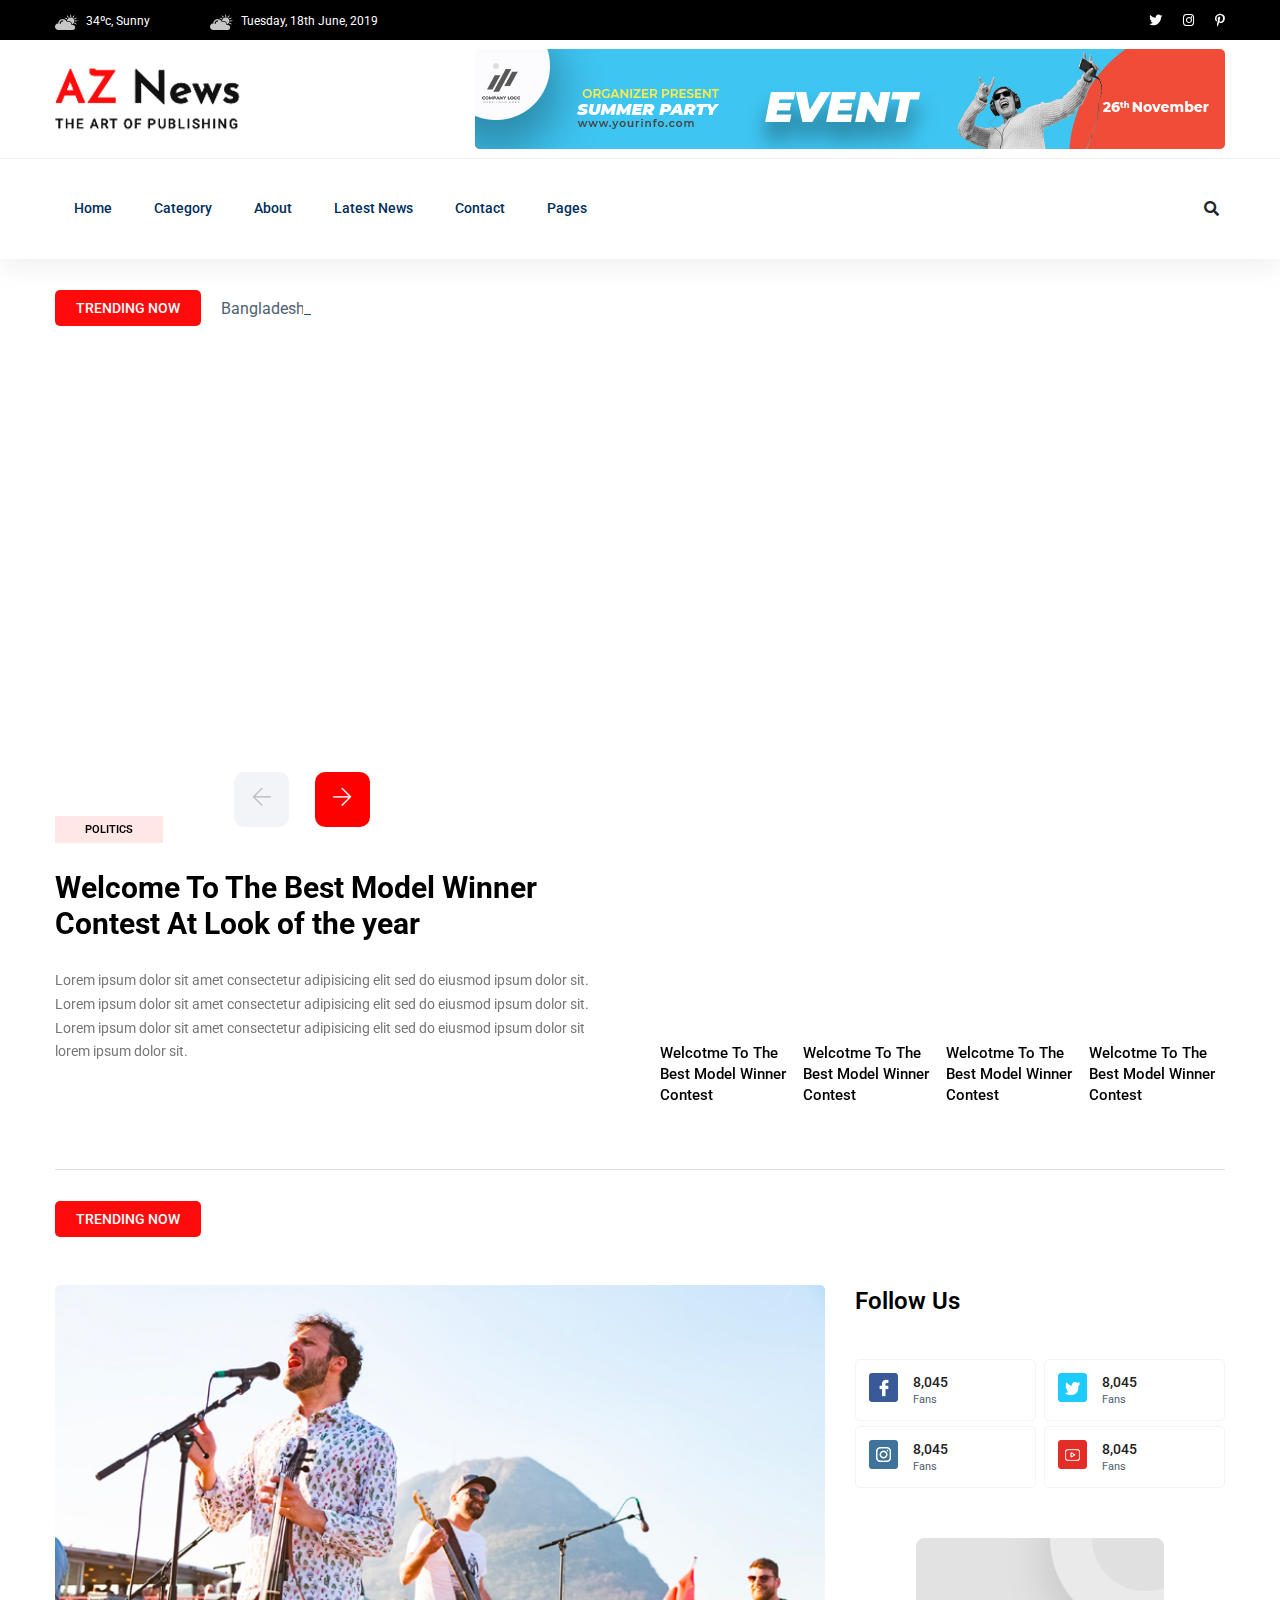
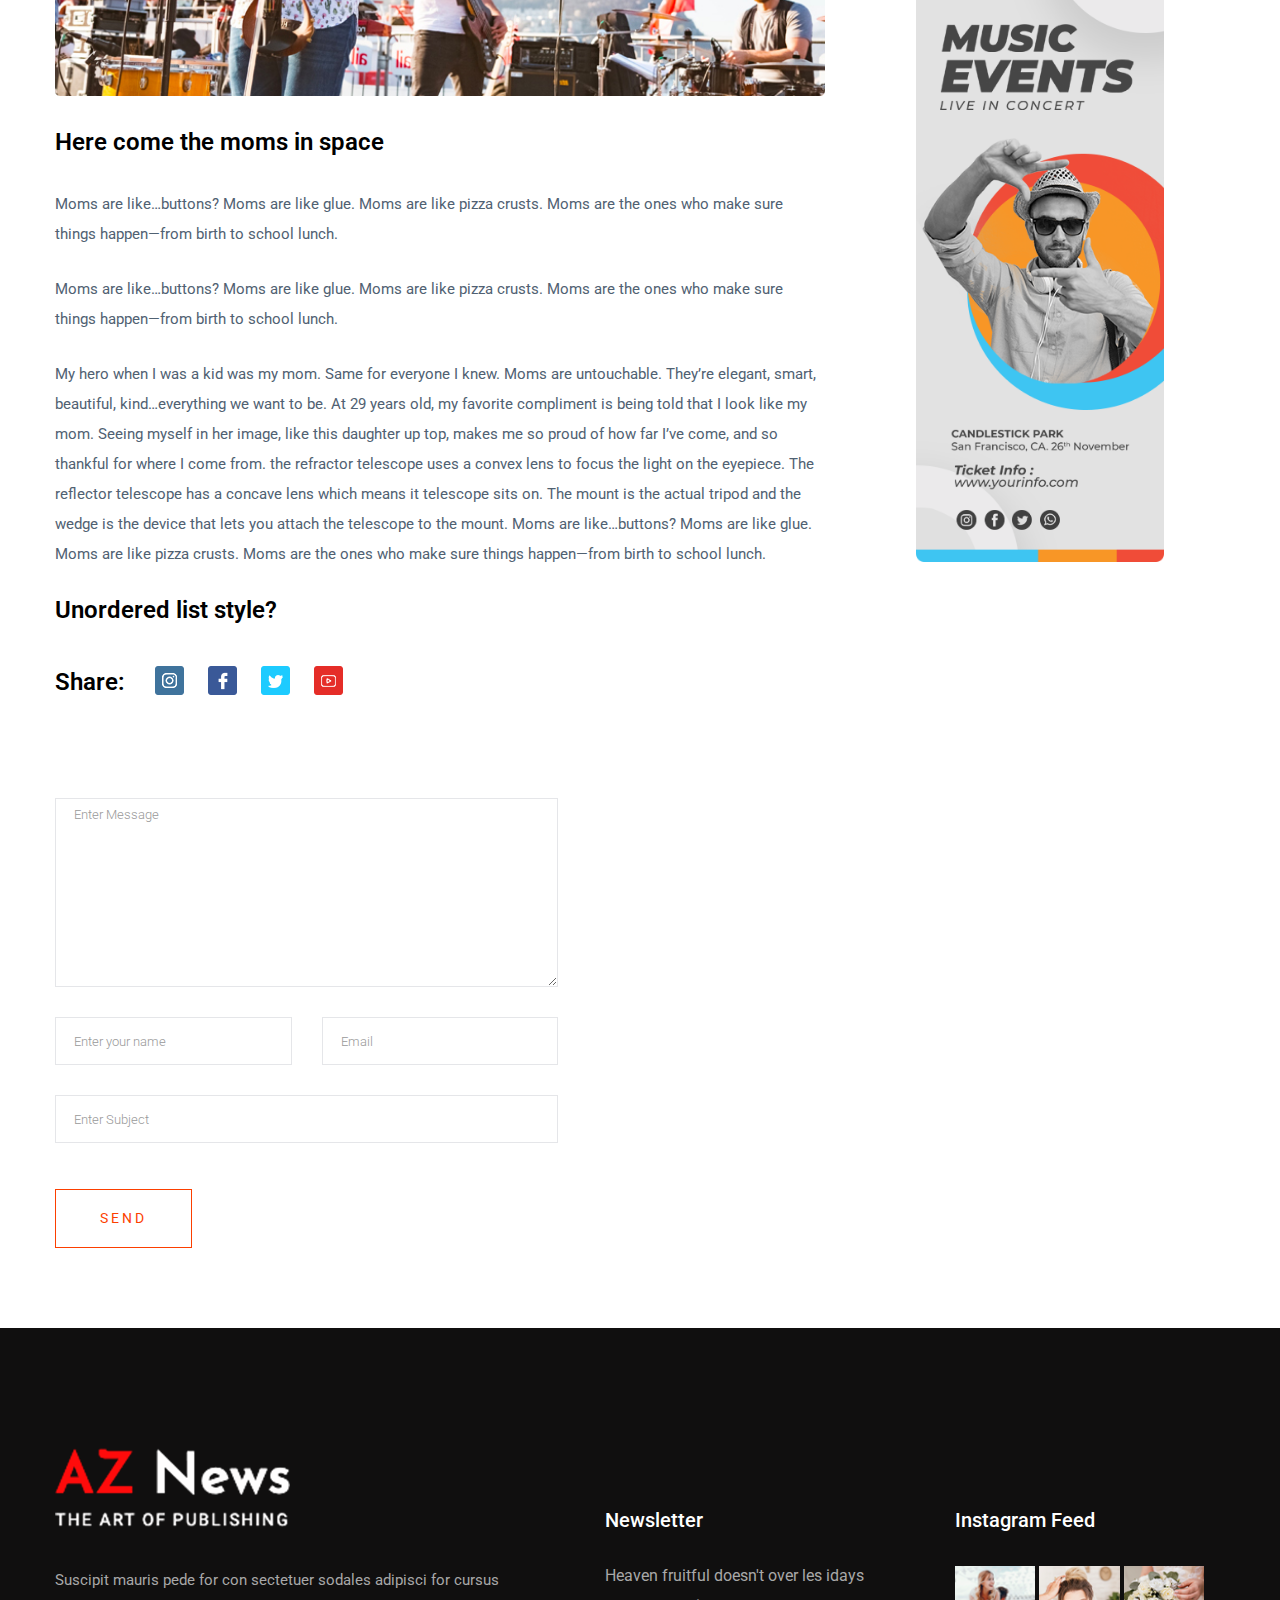
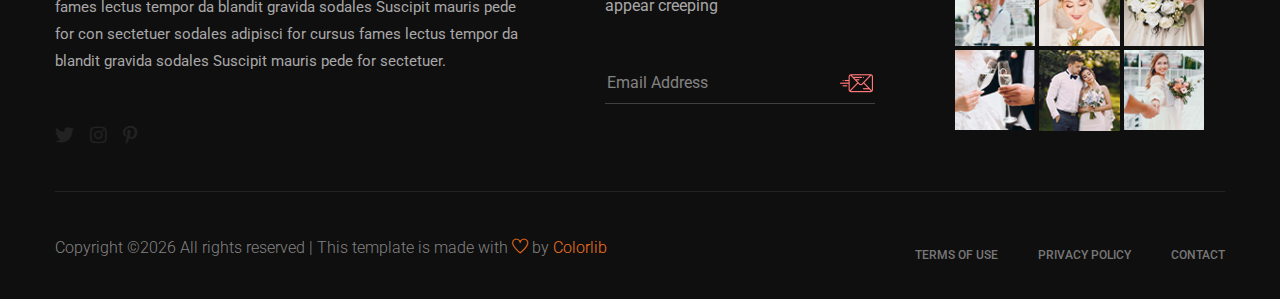
==== latest_news.html @ d1b13f65 "Commit inicial" ====
<!doctype html>
<html class="no-js" lang="zxx">
    
<!-- Mirrored from technext.github.io/aznews/latest_news.html by HTTrack Website Copier/3.x [XR&CO'2014], Sat, 14 Aug 2021 16:35:40 GMT -->
<!-- Added by HTTrack --><meta http-equiv="content-type" content="text/html;charset=utf-8" /><!-- /Added by HTTrack -->
<head>
        <meta charset="utf-8">
        <meta http-equiv="x-ua-compatible" content="ie=edge">
         <title>News HTML-5 Template </title>
        <meta name="description" content="">
        <meta name="viewport" content="width=device-width, initial-scale=1">

        <link rel="manifest" href="site.html">
		<link rel="shortcut icon" type="image/x-icon" href="assets/img/favicon.ico">

		<!-- CSS here -->
            <link rel="stylesheet" href="assets/css/bootstrap.min.css">
            <link rel="stylesheet" href="assets/css/owl.carousel.min.css">

            <link rel="stylesheet" href="assets/css/ticker-style.css">

            <link rel="stylesheet" href="assets/css/flaticon.css">

            <link rel="stylesheet" href="assets/css/slicknav.css">
            <link rel="stylesheet" href="assets/css/animate.min.css">
            <link rel="stylesheet" href="assets/css/magnific-popup.css">
            <link rel="stylesheet" href="assets/css/fontawesome-all.min.css">
            <link rel="stylesheet" href="assets/css/themify-icons.css">
            <link rel="stylesheet" href="assets/css/slick.css">
            <link rel="stylesheet" href="assets/css/nice-select.css">
            <link rel="stylesheet" href="assets/css/style.css">
            <link rel="stylesheet" href="assets/css/responsive.css">
   </head>

   <body>

    <header>
        <!-- Header Start -->
       <div class="header-area">
            <div class="main-header ">
                <div class="header-top black-bg d-none d-md-block">
                   <div class="container">
                       <div class="col-xl-12">
                            <div class="row d-flex justify-content-between align-items-center">
                                <div class="header-info-left">
                                    <ul>     
                                        <li><img src="assets/img/icon/header_icon1.png" alt="">34ºc, Sunny </li>
                                        <li><img src="assets/img/icon/header_icon1.png" alt="">Tuesday, 18th June, 2019</li>
                                    </ul>
                                </div>
                                <div class="header-info-right">
                                    <ul class="header-social">    
                                        <li><a href="#"><i class="fab fa-twitter"></i></a></li>
                                        <li><a href="#"><i class="fab fa-instagram"></i></a></li>
                                       <li> <a href="#"><i class="fab fa-pinterest-p"></i></a></li>
                                    </ul>
                                </div>
                            </div>
                       </div>
                   </div>
                </div>
                <div class="header-mid d-none d-md-block">
                   <div class="container">
                        <div class="row d-flex align-items-center">
                            <!-- Logo -->
                            <div class="col-xl-3 col-lg-3 col-md-3">
                                <div class="logo">
                                    <a href="index.html"><img src="assets/img/logo/logo.png" alt=""></a>
                                </div>
                            </div>
                            <div class="col-xl-9 col-lg-9 col-md-9">
                                <div class="header-banner f-right ">
                                    <img src="assets/img/hero/header_card.jpg" alt="">
                                </div>
                            </div>
                        </div>
                   </div>
                </div>
               <div class="header-bottom header-sticky">
                    <div class="container">
                        <div class="row align-items-center">
                            <div class="col-xl-10 col-lg-10 col-md-12 header-flex">
                                <!-- sticky -->
                                    <div class="sticky-logo">
                                        <a href="index.html"><img src="assets/img/logo/logo.png" alt=""></a>
                                    </div>
                                <!-- Main-menu -->
                                <div class="main-menu d-none d-md-block">
                                    <nav>                  
                                        <ul id="navigation">    
                                            <li><a href="index.html">Home</a></li>
                                            <li><a href="categori.html">Category</a></li>
                                            <li><a href="about.html">About</a></li>
                                            <li><a href="latest_news.html">Latest News</a></li>
                                            <li><a href="contact.html">Contact</a></li>
                                            <li><a href="#">Pages</a>
                                                <ul class="submenu">
                                                    <li><a href="elements.html">Element</a></li>
                                                    <li><a href="blog.html">Blog</a></li>
                                                    <li><a href="single-blog.html">Blog Details</a></li>
                                                    <li><a href="details.html">Categori Details</a></li>
                                                </ul>
                                            </li>
                                        </ul>
                                    </nav>
                                </div>
                            </div>             
                            <div class="col-xl-2 col-lg-2 col-md-4">
                                <div class="header-right-btn f-right d-none d-lg-block">
                                    <i class="fas fa-search special-tag"></i>
                                    <div class="search-box">
                                        <form action="#">
                                            <input type="text" placeholder="Search">
                                            
                                        </form>
                                    </div>
                                </div>
                            </div>
                            <!-- Mobile Menu -->
                            <div class="col-12">
                                <div class="mobile_menu d-block d-md-none"></div>
                            </div>
                        </div>
                    </div>
               </div>
            </div>
       </div>
        <!-- Header End -->
    </header>

    <main>
        <!-- Start Youtube -->
        <div class="youtube-area">
            <div class="container">
                <!-- Hot Aimated News Tittle-->
                <div class="row">
                    <div class="col-lg-12">
                        <div class="trending-tittle">
                            <strong>Trending now</strong>
                            <!-- <p>Rem ipsum dolor sit amet, consectetur adipisicing elit.</p> -->
                            <div class="trending-animated">
                                <ul id="js-news" class="js-hidden">
                                    <li class="news-item">Bangladesh dolor sit amet, consectetur adipisicing elit.</li>
                                    <li class="news-item">Spondon IT sit amet, consectetur.......</li>
                                    <li class="news-item">Rem ipsum dolor sit amet, consectetur adipisicing elit.</li>
                                </ul>
                            </div>
                            
                        </div>
                    </div>
                </div>
                <div class="row">
                    <div class="col-12">
                        <div class="video-items-active">
                            <div class="video-items text-center">
                                <iframe src="https://www.youtube.com/embed/CicQIuG8hBo" frameborder="0" allow="accelerometer; autoplay; encrypted-media; gyroscope; picture-in-picture" allowfullscreen></iframe>
                            </div>
                            <div class="video-items text-center">
                                <iframe  src="https://www.youtube.com/embed/rIz00N40bag" frameborder="0" allow="accelerometer; autoplay; encrypted-media; gyroscope; picture-in-picture" allowfullscreen></iframe>
                            </div>
                            <div class="video-items text-center">
                                <iframe src="https://www.youtube.com/embed/CONfhrASy44" frameborder="0" allow="accelerometer; autoplay; encrypted-media; gyroscope; picture-in-picture" allowfullscreen></iframe>
                            </div>
                            <div class="video-items text-center">
                                <iframe src="https://www.youtube.com/embed/lq6fL2ROWf8" frameborder="0" allow="accelerometer; autoplay; encrypted-media; gyroscope; picture-in-picture" allowfullscreen></iframe>
                            </div>
                            <div class="video-items text-center">
                                <iframe src="https://www.youtube.com/embed/0VxlQlacWV4" frameborder="0" allow="accelerometer; autoplay; encrypted-media; gyroscope; picture-in-picture" allowfullscreen></iframe>
                            </div>
                        </div>
                    </div>
                </div>
                <div class="video-info">
                    <div class="row">
                        <div class="col-lg-6">
                            <div class="video-caption">
                                <div class="top-caption">
                                    <span class="color1">Politics</span>
                                </div>
                                <div class="bottom-caption">
                                    <h2>Welcome To The Best Model Winner Contest At Look of the year</h2>
                                    <p>Lorem ipsum dolor sit amet consectetur adipisicing elit sed do eiusmod ipsum dolor sit. Lorem ipsum dolor sit amet consectetur adipisicing elit sed do eiusmod ipsum dolor sit. Lorem ipsum dolor sit amet consectetur adipisicing elit sed do eiusmod ipsum dolor sit lorem ipsum dolor sit.</p>
                                </div>
                            </div>
                        </div>
                        <div class="col-lg-6">
                            <div class="testmonial-nav text-center">
                                <div class="single-video">
                                    <iframe  src="https://www.youtube.com/embed/CicQIuG8hBo" frameborder="0" allow="accelerometer; autoplay; encrypted-media; gyroscope; picture-in-picture" allowfullscreen></iframe>
                                    <div class="video-intro">
                                        <h4>Welcotme To The Best Model Winner Contest</h4>
                                    </div>
                                </div>
                                <div class="single-video">
                                    <iframe  src="https://www.youtube.com/embed/rIz00N40bag" frameborder="0" allow="accelerometer; autoplay; encrypted-media; gyroscope; picture-in-picture" allowfullscreen></iframe>
                                    <div class="video-intro">
                                        <h4>Welcotme To The Best Model Winner Contest</h4>
                                    </div>
                                </div>
                                <div class="single-video">
                                    <iframe src="https://www.youtube.com/embed/CONfhrASy44" frameborder="0" allow="accelerometer; autoplay; encrypted-media; gyroscope; picture-in-picture" allowfullscreen></iframe>
                                    <div class="video-intro">
                                        <h4>Welcotme To The Best Model Winner Contest</h4>
                                    </div>
                                </div>
                                <div class="single-video">
                                    <iframe src="https://www.youtube.com/embed/lq6fL2ROWf8" frameborder="0" allow="accelerometer; autoplay; encrypted-media; gyroscope; picture-in-picture" allowfullscreen></iframe>
                                    <div class="video-intro">
                                        <h4>Welcotme To The Best Model Winner Contest</h4>
                                    </div>
                                </div>
                                <div class="single-video">
                                    <iframe src="https://www.youtube.com/embed/0VxlQlacWV4" frameborder="0" allow="accelerometer; autoplay; encrypted-media; gyroscope; picture-in-picture" allowfullscreen></iframe>
                                    <div class="video-intro">
                                        <h4>Welcotme To The Best Model Winner Contest</h4>
                                    </div>
                                </div>
                            </div>
                        </div>
                    </div>
                </div>
            </div>
        </div> 
         <!-- End Start youtube -->
        <!-- About US Start -->
        <div class="about-area">
            <div class="container">
                    <!-- Hot Aimated News Tittle-->
                    <div class="row">
                        <div class="col-lg-12">
                            <div class="trending-tittle">
                                <strong>Trending now</strong>
                                <!-- <p>Rem ipsum dolor sit amet, consectetur adipisicing elit.</p> -->
                                <div class="trending-animated">
                                    <ul id="js-news" class="js-hidden">
                                        <li class="news-item">Bangladesh dolor sit amet, consectetur adipisicing elit.</li>
                                        <li class="news-item">Spondon IT sit amet, consectetur.......</li>
                                        <li class="news-item">Rem ipsum dolor sit amet, consectetur adipisicing elit.</li>
                                    </ul>
                                </div>
                                
                            </div>
                        </div>
                    </div>
                   <div class="row">
                        <div class="col-lg-8">
                            <!-- Trending Tittle -->
                            <div class="about-right mb-90">
                                <div class="about-img">
                                    <img src="assets/img/trending/trending_top.jpg" alt="">
                                </div>
                                <div class="section-tittle mb-30 pt-30">
                                    <h3>Here come the moms in space</h3>
                                </div>
                                <div class="about-prea">
                                    <p class="about-pera1 mb-25">Moms are like…buttons? Moms are like glue. Moms are like pizza crusts. Moms are the ones who make sure things happen—from birth to school lunch.</p>
                                    <p class="about-pera1 mb-25">Moms are like…buttons? Moms are like glue. Moms are like pizza crusts. Moms are the ones who make sure things happen—from birth to school lunch.</p>
                                    <p class="about-pera1 mb-25">
                                        My hero when I was a kid was my mom. Same for everyone I knew. Moms are untouchable. They’re elegant, smart, beautiful, kind…everything we want to be. At 29 years old, my favorite compliment is being told that I look like my mom. Seeing myself in her image, like this daughter up top, makes me so proud of how far I’ve come, and so thankful for where I come from.
                                        the refractor telescope uses a convex lens to focus the light on the eyepiece.
                                        The reflector telescope has a concave lens which means it telescope sits on. The mount is the actual tripod and the wedge is the device that lets you attach the telescope to the mount.
                                        Moms are like…buttons? Moms are like glue. Moms are like pizza crusts. Moms are the ones who make sure things happen—from birth to school lunch.</p>
                                </div> 
                                <div class="section-tittle">
                                    <h3>Unordered list style?</h3>
                                </div>
                                <div class="social-share pt-30">
                                    <div class="section-tittle">
                                        <h3 class="mr-20">Share:</h3>
                                        <ul>
                                            <li><a href="#"><img src="assets/img/news/icon-ins.png" alt=""></a></li>
                                            <li><a href="#"><img src="assets/img/news/icon-fb.png" alt=""></a></li>
                                            <li><a href="#"><img src="assets/img/news/icon-tw.png" alt=""></a></li>
                                            <li><a href="#"><img src="assets/img/news/icon-yo.png" alt=""></a></li>
                                        </ul>
                                    </div>
                                </div>
                            </div>
                            <!-- From -->
                            <div class="row">
                                <div class="col-lg-8">
                                    <form class="form-contact contact_form mb-80" action="https://technext.github.io/aznews/contact_process.php" method="post" id="contactForm" novalidate="novalidate">
                                        <div class="row">
                                            <div class="col-12">
                                                <div class="form-group">
                                                    <textarea class="form-control w-100 error" name="message" id="message" cols="30" rows="9" onfocus="this.placeholder = ''" onblur="this.placeholder = 'Enter Message'" placeholder="Enter Message"></textarea>
                                                </div>
                                            </div>
                                            <div class="col-sm-6">
                                                <div class="form-group">
                                                    <input class="form-control error" name="name" id="name" type="text" onfocus="this.placeholder = ''" onblur="this.placeholder = 'Enter your name'" placeholder="Enter your name">
                                                </div>
                                            </div>
                                            <div class="col-sm-6">
                                                <div class="form-group">
                                                    <input class="form-control error" name="email" id="email" type="email" onfocus="this.placeholder = ''" onblur="this.placeholder = 'Enter email address'" placeholder="Email">
                                                </div>
                                            </div>
                                            <div class="col-12">
                                                <div class="form-group">
                                                    <input class="form-control error" name="subject" id="subject" type="text" onfocus="this.placeholder = ''" onblur="this.placeholder = 'Enter Subject'" placeholder="Enter Subject">
                                                </div>
                                            </div>
                                        </div>
                                        <div class="form-group mt-3">
                                            <button type="submit" class="button button-contactForm boxed-btn">Send</button>
                                        </div>
                                    </form>
                                </div>
                            </div>
                        </div>
                        <div class="col-lg-4">
                            <!-- Section Tittle -->
                            <div class="section-tittle mb-40">
                                <h3>Follow Us</h3>
                            </div>
                            <!-- Flow Socail -->
                            <div class="single-follow mb-45">
                                <div class="single-box">
                                    <div class="follow-us d-flex align-items-center">
                                        <div class="follow-social">
                                            <a href="#"><img src="assets/img/news/icon-fb.png" alt=""></a>
                                        </div>
                                        <div class="follow-count">  
                                            <span>8,045</span>
                                            <p>Fans</p>
                                        </div>
                                    </div> 
                                    <div class="follow-us d-flex align-items-center">
                                        <div class="follow-social">
                                            <a href="#"><img src="assets/img/news/icon-tw.png" alt=""></a>
                                        </div>
                                        <div class="follow-count">
                                            <span>8,045</span>
                                            <p>Fans</p>
                                        </div>
                                    </div>
                                        <div class="follow-us d-flex align-items-center">
                                        <div class="follow-social">
                                            <a href="#"><img src="assets/img/news/icon-ins.png" alt=""></a>
                                        </div>
                                        <div class="follow-count">
                                            <span>8,045</span>
                                            <p>Fans</p>
                                        </div>
                                    </div>
                                    <div class="follow-us d-flex align-items-center">
                                        <div class="follow-social">
                                            <a href="#"><img src="assets/img/news/icon-yo.png" alt=""></a>
                                        </div>
                                        <div class="follow-count">
                                            <span>8,045</span>
                                            <p>Fans</p>
                                        </div>
                                    </div>
                                </div>
                            </div>
                            <!-- New Poster -->
                            <div class="news-poster d-none d-lg-block">
                                <img src="assets/img/news/news_card.jpg" alt="">
                            </div>
                        </div>
                   </div>
            </div>
        </div>
        <!-- About US End -->
    </main>
    
   <footer>
       <!-- Footer Start-->
       <div class="footer-area footer-padding fix">
            <div class="container">
                <div class="row d-flex justify-content-between">
                    <div class="col-xl-5 col-lg-5 col-md-7 col-sm-12">
                        <div class="single-footer-caption">
                            <div class="single-footer-caption">
                                <!-- logo -->
                                <div class="footer-logo">
                                    <a href="index.html"><img src="assets/img/logo/logo2_footer.png" alt=""></a>
                                </div>
                                <div class="footer-tittle">
                                    <div class="footer-pera">
                                        <p>Suscipit mauris pede for con sectetuer sodales adipisci for cursus fames lectus tempor da blandit gravida sodales  Suscipit mauris pede for con sectetuer sodales adipisci for cursus fames lectus tempor da blandit gravida sodales  Suscipit mauris pede for sectetuer.</p>
                                    </div>
                                </div>
                                <!-- social -->
                                <div class="footer-social">
                                    <a href="#"><i class="fab fa-twitter"></i></a>
                                    <a href="#"><i class="fab fa-instagram"></i></a>
                                    <a href="#"><i class="fab fa-pinterest-p"></i></a>
                                </div>
                            </div>
                        </div>
                    </div>
                    <div class="col-xl-3 col-lg-3 col-md-4  col-sm-6">
                        <div class="single-footer-caption mt-60">
                            <div class="footer-tittle">
                                <h4>Newsletter</h4>
                                <p>Heaven fruitful doesn't over les idays appear creeping</p>
                                <!-- Form -->
                                <div class="footer-form" >
                                    <div id="mc_embed_signup">
                                        <form target="_blank" action="https://spondonit.us12.list-manage.com/subscribe/post?u=1462626880ade1ac87bd9c93a&amp;id=92a4423d01"
                                        method="get" class="subscribe_form relative mail_part">
                                            <input type="email" name="email" id="newsletter-form-email" placeholder="Email Address"
                                            class="placeholder hide-on-focus" onfocus="this.placeholder = ''"
                                            onblur="this.placeholder = ' Email Address '">
                                            <div class="form-icon">
                                            <button type="submit" name="submit" id="newsletter-submit"
                                            class="email_icon newsletter-submit button-contactForm"><img src="assets/img/logo/form-iocn.png" alt=""></button>
                                            </div>
                                            <div class="mt-10 info"></div>
                                        </form>
                                    </div>
                                </div>
                            </div>
                        </div>
                    </div>
                    <div class="col-xl-3 col-lg-3 col-md-5 col-sm-6">
                        <div class="single-footer-caption mb-50 mt-60">
                            <div class="footer-tittle">
                                <h4>Instagram Feed</h4>
                            </div>
                            <div class="instagram-gellay">
                                <ul class="insta-feed">
                                    <li><a href="#"><img src="assets/img/post/instra1.jpg" alt=""></a></li>
                                    <li><a href="#"><img src="assets/img/post/instra2.jpg" alt=""></a></li>
                                    <li><a href="#"><img src="assets/img/post/instra3.jpg" alt=""></a></li>
                                    <li><a href="#"><img src="assets/img/post/instra4.jpg" alt=""></a></li>
                                    <li><a href="#"><img src="assets/img/post/instra5.jpg" alt=""></a></li>
                                    <li><a href="#"><img src="assets/img/post/instra6.jpg" alt=""></a></li>
                                </ul>
                            </div>
                        </div>
                    </div>
                </div>
            </div>
        </div>
       <!-- footer-bottom aera -->
       <div class="footer-bottom-area">
           <div class="container">
               <div class="footer-border">
                    <div class="row d-flex align-items-center justify-content-between">
                        <div class="col-lg-6">
                            <div class="footer-copy-right">
                                <p><!-- Link back to Colorlib can't be removed. Template is licensed under CC BY 3.0. -->
  Copyright &copy;<script>document.write(new Date().getFullYear());</script> All rights reserved | This template is made with <i class="ti-heart" aria-hidden="true"></i> by <a href="https://colorlib.com/" target="_blank">Colorlib</a>
  <!-- Link back to Colorlib can't be removed. Template is licensed under CC BY 3.0. --></p>
                            </div>
                        </div>
                        <div class="col-lg-6">
                            <div class="footer-menu f-right">
                                <ul>                             
                                    <li><a href="#">Terms of use</a></li>
                                    <li><a href="#">Privacy Policy</a></li>
                                    <li><a href="#">Contact</a></li>
                                </ul>
                            </div>
                        </div>
                    </div>
               </div>
           </div>
       </div>
       <!-- Footer End-->
   </footer>
   
	<!-- JS here -->
	
		<!-- All JS Custom Plugins Link Here here -->
        <script src="assets/js/vendor/modernizr-3.5.0.min.js"></script>
		<!-- Jquery, Popper, Bootstrap -->
		<script src="assets/js/vendor/jquery-1.12.4.min.js"></script>
        <script src="assets/js/popper.min.js"></script>
        <script src="assets/js/bootstrap.min.js"></script>
	    <!-- Jquery Mobile Menu -->
        <script src="assets/js/jquery.slicknav.min.js"></script>

		<!-- Jquery Slick , Owl-Carousel Plugins -->
        <script src="assets/js/owl.carousel.min.js"></script>
        <script src="assets/js/slick.min.js"></script>
        <!-- Date Picker -->
        <script src="assets/js/gijgo.min.js"></script>
		<!-- One Page, Animated-HeadLin -->
        <script src="assets/js/wow.min.js"></script>
		<script src="assets/js/animated.headline.js"></script>
        <script src="assets/js/jquery.magnific-popup.js"></script>

        <!-- Breaking New Pluging -->
        <script src="assets/js/jquery.ticker.js"></script>
        <script src="assets/js/site.js"></script>

		<!-- Scrollup, nice-select, sticky -->
        <script src="assets/js/jquery.scrollUp.min.js"></script>
        <script src="assets/js/jquery.nice-select.min.js"></script>
		<script src="assets/js/jquery.sticky.js"></script>
        
        <!-- contact js -->
        <script src="assets/js/contact.js"></script>
        <script src="assets/js/jquery.form.js"></script>
        <script src="assets/js/jquery.validate.min.js"></script>
        <script src="assets/js/mail-script.js"></script>
        <script src="assets/js/jquery.ajaxchimp.min.js"></script>
        
		<!-- Jquery Plugins, main Jquery -->	
        <script src="assets/js/plugins.js"></script>
        <script src="assets/js/main.js"></script>
        
    </body>

<!-- Mirrored from technext.github.io/aznews/latest_news.html by HTTrack Website Copier/3.x [XR&CO'2014], Sat, 14 Aug 2021 16:35:40 GMT -->
</html>
---- assets/css/ticker-style.css ----
/* Ticker Styling */
.ticker-wrapper.has-js {
    margin: 0;
    padding: 0;
    width: 780px;
    height: 32px;
    display: block;
    -webkit-border-radius: 15px;
    -moz-border-radius: 15px;
    border-radius: 15px;
    background-color:inherit;
    font-size: inherit;
}
.ticker {
    width: 710px;
    height: 23px;
    display: block;
    position: relative;
    overflow: hidden;
    background-color: #fff;
    @media #{$xs}{
        width: 200px;
    }
}
.ticker-title {
padding-top: 9px;
color: #990000;
font-weight: bold;
background-color: #fff;
text-transform: capitalize;
}
.ticker-content {
    margin: 0px;
    /* padding-top: 9px; */
    position: absolute;
    color: #506172;
    font-weight: normal;
    background-color: #fff;
    overflow: hidden;
    white-space: nowrap;
    font-family: "Roboto",sans-serif;
    font-size: 16px;
}
.ticker-content:focus {
 none;
}
.ticker-content a {
text-decoration: none;
color: #1F527B;
}
.ticker-content a:hover {
text-decoration: underline;
color: #0D3059;
}
.ticker-swipe {
padding-top: 9px;
position: absolute;
top: 0px;
background-color: #fff;
display: block;
width: 800px;
height: 23px;
}
.ticker-swipe span {
margin-left: 1px;
background-color: #fff;
border-bottom: 1px solid #1F527B;
height: 12px;
width: 7px;
display: block;
}
.ticker-controls {
padding: 8px 0px 0px 0px;
list-style-type: none;
float: left;
}
.ticker-controls li {
padding: 0px;
margin-left: 5px;
float: left;
cursor: pointer;
height: 16px;
width: 16px;
display: block;
}

.ticker-controls li.jnt-play-pause {
background-image: url('../images/controls.html');
background-position: 32px 16px;
}
.ticker-controls li.jnt-play-pause.over {
background-position: 32px 32px;
}
.ticker-controls li.jnt-play-pause.down {
background-position: 32px 0px;
}
.ticker-controls li.jnt-play-pause.paused {
background-image: url('../images/controls.html');
background-position: 48px 16px;
}
.ticker-controls li.jnt-play-pause.paused.over {
background-position: 48px 32px;
}
.ticker-controls li.jnt-play-pause.paused.down {
background-position: 48px 0px;
}
.ticker-controls li.jnt-prev {
background-image: url('../images/controls.html');
background-position: 0px 16px;
}
.ticker-controls li.jnt-prev.over {
background-position: 0px 32px;
}
.ticker-controls li.jnt-prev.down {
background-position: 0px 0px;
}
.ticker-controls li.jnt-next {
background-image: url('../images/controls.html');
background-position: 16px 16px;
}
.ticker-controls li.jnt-next.over {
background-position: 16px 32px;
}
.ticker-controls li.jnt-next.down {
background-position: 16px 0px;
}
.js-hidden {
display: none;
}
.no-js-news {
padding: 10px 0px 0px 45px;
color: #fff;
}
.left .ticker-swipe {
/*left: 80px;*/
}
.left .ticker-controls, .left .ticker-content, .left .ticker-title, .left .ticker {
float: left;
}
.left .ticker-controls {
padding-left: 6px;
}
.right .ticker-swipe {
/*right: 80px;*/
}
.right .ticker-controls, .right .ticker-content, .right .ticker-title, .right .ticker {
float: right;
}
.right .ticker-controls {
padding-right: 6px;
}
---- assets/css/flaticon.css ----
/*
  	Flaticon icon font: Flaticon
  	Creation date: 10/02/2020 05:05
  	*/

@font-face {
  font-family: "Flaticon";
  src: url("../fonts/Flaticon.eot");
  src: url("../fonts/Flaticond41d.eot?#iefix") format("embedded-opentype"),
       url("../fonts/Flaticon.woff2") format("woff2"),
       url("../fonts/Flaticon.woff") format("woff"),
       url("../fonts/Flaticon.ttf") format("truetype"),
       url("../fonts/Flaticon.svg#Flaticon") format("svg");
  font-weight: normal;
  font-style: normal;
}

@media screen and (-webkit-min-device-pixel-ratio:0) {
  @font-face {
    font-family: "Flaticon";
    src: url("../fonts/Flaticon.svg#Flaticon") format("svg");
  }
}

[class^="flaticon-"]:before, [class*=" flaticon-"]:before,
[class^="flaticon-"]:after, [class*=" flaticon-"]:after {   
  font-family: Flaticon;
}

.flaticon-arrow:before { content: "\f100"; }
---- assets/css/themify-icons.css ----
@font-face {
	font-family: 'themify';
	src:url('../fonts/themify9f24.eot?-fvbane');


	src:url('../fonts/themifyd41d.eot?#iefix-fvbane') format('embedded-opentype'),
		url('../fonts/themify9f24.woff?-fvbane') format('woff'),
		url('../fonts/themify9f24.ttf?-fvbane') format('truetype'),
		url('../fonts/themify9f24.svg?-fvbane#themify') format('svg');
	font-weight: normal;
	font-style: normal;
}

[class^="ti-"], [class*=" ti-"] {
	font-family: 'themify';
	speak: none;
	font-style: normal;
	font-weight: normal;
	font-variant: normal;
	text-transform: none;
	line-height: 1;

	/* Better Font Rendering =========== */
	-webkit-font-smoothing: antialiased;
	-moz-osx-font-smoothing: grayscale;
}

.ti-wand:before {
	content: "\e600";
}
.ti-volume:before {
	content: "\e601";
}
.ti-user:before {
	content: "\e602";
}
.ti-unlock:before {
	content: "\e603";
}
.ti-unlink:before {
	content: "\e604";
}
.ti-trash:before {
	content: "\e605";
}
.ti-thought:before {
	content: "\e606";
}
.ti-target:before {
	content: "\e607";
}
.ti-tag:before {
	content: "\e608";
}
.ti-tablet:before {
	content: "\e609";
}
.ti-star:before {
	content: "\e60a";
}
.ti-spray:before {
	content: "\e60b";
}
.ti-signal:before {
	content: "\e60c";
}
.ti-shopping-cart:before {
	content: "\e60d";
}
.ti-shopping-cart-full:before {
	content: "\e60e";
}
.ti-settings:before {
	content: "\e60f";
}
.ti-search:before {
	content: "\e610";
}
.ti-zoom-in:before {
	content: "\e611";
}
.ti-zoom-out:before {
	content: "\e612";
}
.ti-cut:before {
	content: "\e613";
}
.ti-ruler:before {
	content: "\e614";
}
.ti-ruler-pencil:before {
	content: "\e615";
}
.ti-ruler-alt:before {
	content: "\e616";
}
.ti-bookmark:before {
	content: "\e617";
}
.ti-bookmark-alt:before {
	content: "\e618";
}
.ti-reload:before {
	content: "\e619";
}
.ti-plus:before {
	content: "\e61a";
}
.ti-pin:before {
	content: "\e61b";
}
.ti-pencil:before {
	content: "\e61c";
}
.ti-pencil-alt:before {
	content: "\e61d";
}
.ti-paint-roller:before {
	content: "\e61e";
}
.ti-paint-bucket:before {
	content: "\e61f";
}
.ti-na:before {
	content: "\e620";
}
.ti-mobile:before {
	content: "\e621";
}
.ti-minus:before {
	content: "\e622";
}
.ti-medall:before {
	content: "\e623";
}
.ti-medall-alt:before {
	content: "\e624";
}
.ti-marker:before {
	content: "\e625";
}
.ti-marker-alt:before {
	content: "\e626";
}
.ti-arrow-up:before {
	content: "\e627";
}
.ti-arrow-right:before {
	content: "\e628";
}
.ti-arrow-left:before {
	content: "\e629";
}
.ti-arrow-down:before {
	content: "\e62a";
}
.ti-lock:before {
	content: "\e62b";
}
.ti-location-arrow:before {
	content: "\e62c";
}
.ti-link:before {
	content: "\e62d";
}
.ti-layout:before {
	content: "\e62e";
}
.ti-layers:before {
	content: "\e62f";
}
.ti-layers-alt:before {
	content: "\e630";
}
.ti-key:before {
	content: "\e631";
}
.ti-import:before {
	content: "\e632";
}
.ti-image:before {
	content: "\e633";
}
.ti-heart:before {
	content: "\e634";
}
.ti-heart-broken:before {
	content: "\e635";
}
.ti-hand-stop:before {
	content: "\e636";
}
.ti-hand-open:before {
	content: "\e637";
}
.ti-hand-drag:before {
	content: "\e638";
}
.ti-folder:before {
	content: "\e639";
}
.ti-flag:before {
	content: "\e63a";
}
.ti-flag-alt:before {
	content: "\e63b";
}
.ti-flag-alt-2:before {
	content: "\e63c";
}
.ti-eye:before {
	content: "\e63d";
}
.ti-export:before {
	content: "\e63e";
}
.ti-exchange-vertical:before {
	content: "\e63f";
}
.ti-desktop:before {
	content: "\e640";
}
.ti-cup:before {
	content: "\e641";
}
.ti-crown:before {
	content: "\e642";
}
.ti-comments:before {
	content: "\e643";
}
.ti-comment:before {
	content: "\e644";
}
.ti-comment-alt:before {
	content: "\e645";
}
.ti-close:before {
	content: "\e646";
}
.ti-clip:before {
	content: "\e647";
}
.ti-angle-up:before {
	content: "\e648";
}
.ti-angle-right:before {
	content: "\e649";
}
.ti-angle-left:before {
	content: "\e64a";
}
.ti-angle-down:before {
	content: "\e64b";
}
.ti-check:before {
	content: "\e64c";
}
.ti-check-box:before {
	content: "\e64d";
}
.ti-camera:before {
	content: "\e64e";
}
.ti-announcement:before {
	content: "\e64f";
}
.ti-brush:before {
	content: "\e650";
}
.ti-briefcase:before {
	content: "\e651";
}
.ti-bolt:before {
	content: "\e652";
}
.ti-bolt-alt:before {
	content: "\e653";
}
.ti-blackboard:before {
	content: "\e654";
}
.ti-bag:before {
	content: "\e655";
}
.ti-move:before {
	content: "\e656";
}
.ti-arrows-vertical:before {
	content: "\e657";
}
.ti-arrows-horizontal:before {
	content: "\e658";
}
.ti-fullscreen:before {
	content: "\e659";
}
.ti-arrow-top-right:before {
	content: "\e65a";
}
.ti-arrow-top-left:before {
	content: "\e65b";
}
.ti-arrow-circle-up:before {
	content: "\e65c";
}
.ti-arrow-circle-right:before {
	content: "\e65d";
}
.ti-arrow-circle-left:before {
	content: "\e65e";
}
.ti-arrow-circle-down:before {
	content: "\e65f";
}
.ti-angle-double-up:before {
	content: "\e660";
}
.ti-angle-double-right:before {
	content: "\e661";
}
.ti-angle-double-left:before {
	content: "\e662";
}
.ti-angle-double-down:before {
	content: "\e663";
}
.ti-zip:before {
	content: "\e664";
}
.ti-world:before {
	content: "\e665";
}
.ti-wheelchair:before {
	content: "\e666";
}
.ti-view-list:before {
	content: "\e667";
}
.ti-view-list-alt:before {
	content: "\e668";
}
.ti-view-grid:before {
	content: "\e669";
}
.ti-uppercase:before {
	content: "\e66a";
}
.ti-upload:before {
	content: "\e66b";
}
.ti-underline:before {
	content: "\e66c";
}
.ti-truck:before {
	content: "\e66d";
}
.ti-timer:before {
	content: "\e66e";
}
.ti-ticket:before {
	content: "\e66f";
}
.ti-thumb-up:before {
	content: "\e670";
}
.ti-thumb-down:before {
	content: "\e671";
}
.ti-text:before {
	content: "\e672";
}
.ti-stats-up:before {
	content: "\e673";
}
.ti-stats-down:before {
	content: "\e674";
}
.ti-split-v:before {
	content: "\e675";
}
.ti-split-h:before {
	content: "\e676";
}
.ti-smallcap:before {
	content: "\e677";
}
.ti-shine:before {
	content: "\e678";
}
.ti-shift-right:before {
	content: "\e679";
}
.ti-shift-left:before {
	content: "\e67a";
}
.ti-shield:before {
	content: "\e67b";
}
.ti-notepad:before {
	content: "\e67c";
}
.ti-server:before {
	content: "\e67d";
}
.ti-quote-right:before {
	content: "\e67e";
}
.ti-quote-left:before {
	content: "\e67f";
}
.ti-pulse:before {
	content: "\e680";
}
.ti-printer:before {
	content: "\e681";
}
.ti-power-off:before {
	content: "\e682";
}
.ti-plug:before {
	content: "\e683";
}
.ti-pie-chart:before {
	content: "\e684";
}
.ti-paragraph:before {
	content: "\e685";
}
.ti-panel:before {
	content: "\e686";
}
.ti-package:before {
	content: "\e687";
}
.ti-music:before {
	content: "\e688";
}
.ti-music-alt:before {
	content: "\e689";
}
.ti-mouse:before {
	content: "\e68a";
}
.ti-mouse-alt:before {
	content: "\e68b";
}
.ti-money:before {
	content: "\e68c";
}
.ti-microphone:before {
	content: "\e68d";
}
.ti-menu:before {
	content: "\e68e";
}
.ti-menu-alt:before {
	content: "\e68f";
}
.ti-map:before {
	content: "\e690";
}
.ti-map-alt:before {
	content: "\e691";
}
.ti-loop:before {
	content: "\e692";
}
.ti-location-pin:before {
	content: "\e693";
}
.ti-list:before {
	content: "\e694";
}
.ti-light-bulb:before {
	content: "\e695";
}
.ti-Italic:before {
	content: "\e696";
}
.ti-info:before {
	content: "\e697";
}
.ti-infinite:before {
	content: "\e698";
}
.ti-id-badge:before {
	content: "\e699";
}
.ti-hummer:before {
	content: "\e69a";
}
.ti-home:before {
	content: "\e69b";
}
.ti-help:before {
	content: "\e69c";
}
.ti-headphone:before {
	content: "\e69d";
}
.ti-harddrives:before {
	content: "\e69e";
}
.ti-harddrive:before {
	content: "\e69f";
}
.ti-gift:before {
	content: "\e6a0";
}
.ti-game:before {
	content: "\e6a1";
}
.ti-filter:before {
	content: "\e6a2";
}
.ti-files:before {
	content: "\e6a3";
}
.ti-file:before {
	content: "\e6a4";
}
.ti-eraser:before {
	content: "\e6a5";
}
.ti-envelope:before {
	content: "\e6a6";
}
.ti-download:before {
	content: "\e6a7";
}
.ti-direction:before {
	content: "\e6a8";
}
.ti-direction-alt:before {
	content: "\e6a9";
}
.ti-dashboard:before {
	content: "\e6aa";
}
.ti-control-stop:before {
	content: "\e6ab";
}
.ti-control-shuffle:before {
	content: "\e6ac";
}
.ti-control-play:before {
	content: "\e6ad";
}
.ti-control-pause:before {
	content: "\e6ae";
}
.ti-control-forward:before {
	content: "\e6af";
}
.ti-control-backward:before {
	content: "\e6b0";
}
.ti-cloud:before {
	content: "\e6b1";
}
.ti-cloud-up:before {
	content: "\e6b2";
}
.ti-cloud-down:before {
	content: "\e6b3";
}
.ti-clipboard:before {
	content: "\e6b4";
}
.ti-car:before {
	content: "\e6b5";
}
.ti-calendar:before {
	content: "\e6b6";
}
.ti-book:before {
	content: "\e6b7";
}
.ti-bell:before {
	content: "\e6b8";
}
.ti-basketball:before {
	content: "\e6b9";
}
.ti-bar-chart:before {
	content: "\e6ba";
}
.ti-bar-chart-alt:before {
	content: "\e6bb";
}
.ti-back-right:before {
	content: "\e6bc";
}
.ti-back-left:before {
	content: "\e6bd";
}
.ti-arrows-corner:before {
	content: "\e6be";
}
.ti-archive:before {
	content: "\e6bf";
}
.ti-anchor:before {
	content: "\e6c0";
}
.ti-align-right:before {
	content: "\e6c1";
}
.ti-align-left:before {
	content: "\e6c2";
}
.ti-align-justify:before {
	content: "\e6c3";
}
.ti-align-center:before {
	content: "\e6c4";
}
.ti-alert:before {
	content: "\e6c5";
}
.ti-alarm-clock:before {
	content: "\e6c6";
}
.ti-agenda:before {
	content: "\e6c7";
}
.ti-write:before {
	content: "\e6c8";
}
.ti-window:before {
	content: "\e6c9";
}
.ti-widgetized:before {
	content: "\e6ca";
}
.ti-widget:before {
	content: "\e6cb";
}
.ti-widget-alt:before {
	content: "\e6cc";
}
.ti-wallet:before {
	content: "\e6cd";
}
.ti-video-clapper:before {
	content: "\e6ce";
}
.ti-video-camera:before {
	content: "\e6cf";
}
.ti-vector:before {
	content: "\e6d0";
}
.ti-themify-logo:before {
	content: "\e6d1";
}
.ti-themify-favicon:before {
	content: "\e6d2";
}
.ti-themify-favicon-alt:before {
	content: "\e6d3";
}
.ti-support:before {
	content: "\e6d4";
}
.ti-stamp:before {
	content: "\e6d5";
}
.ti-split-v-alt:before {
	content: "\e6d6";
}
.ti-slice:before {
	content: "\e6d7";
}
.ti-shortcode:before {
	content: "\e6d8";
}
.ti-shift-right-alt:before {
	content: "\e6d9";
}
.ti-shift-left-alt:before {
	content: "\e6da";
}
.ti-ruler-alt-2:before {
	content: "\e6db";
}
.ti-receipt:before {
	content: "\e6dc";
}
.ti-pin2:before {
	content: "\e6dd";
}
.ti-pin-alt:before {
	content: "\e6de";
}
.ti-pencil-alt2:before {
	content: "\e6df";
}
.ti-palette:before {
	content: "\e6e0";
}
.ti-more:before {
	content: "\e6e1";
}
.ti-more-alt:before {
	content: "\e6e2";
}
.ti-microphone-alt:before {
	content: "\e6e3";
}
.ti-magnet:before {
	content: "\e6e4";
}
.ti-line-double:before {
	content: "\e6e5";
}
.ti-line-dotted:before {
	content: "\e6e6";
}
.ti-line-dashed:before {
	content: "\e6e7";
}
.ti-layout-width-full:before {
	content: "\e6e8";
}
.ti-layout-width-default:before {
	content: "\e6e9";
}
.ti-layout-width-default-alt:before {
	content: "\e6ea";
}
.ti-layout-tab:before {
	content: "\e6eb";
}
.ti-layout-tab-window:before {
	content: "\e6ec";
}
.ti-layout-tab-v:before {
	content: "\e6ed";
}
.ti-layout-tab-min:before {
	content: "\e6ee";
}
.ti-layout-slider:before {
	content: "\e6ef";
}
.ti-layout-slider-alt:before {
	content: "\e6f0";
}
.ti-layout-sidebar-right:before {
	content: "\e6f1";
}
.ti-layout-sidebar-none:before {
	content: "\e6f2";
}
.ti-layout-sidebar-left:before {
	content: "\e6f3";
}
.ti-layout-placeholder:before {
	content: "\e6f4";
}
.ti-layout-menu:before {
	content: "\e6f5";
}
.ti-layout-menu-v:before {
	content: "\e6f6";
}
.ti-layout-menu-separated:before {
	content: "\e6f7";
}
.ti-layout-menu-full:before {
	content: "\e6f8";
}
.ti-layout-media-right-alt:before {
	content: "\e6f9";
}
.ti-layout-media-right:before {
	content: "\e6fa";
}
.ti-layout-media-overlay:before {
	content: "\e6fb";
}
.ti-layout-media-overlay-alt:before {
	content: "\e6fc";
}
.ti-layout-media-overlay-alt-2:before {
	content: "\e6fd";
}
.ti-layout-media-left-alt:before {
	content: "\e6fe";
}
.ti-layout-media-left:before {
	content: "\e6ff";
}
.ti-layout-media-center-alt:before {
	content: "\e700";
}
.ti-layout-media-center:before {
	content: "\e701";
}
.ti-layout-list-thumb:before {
	content: "\e702";
}
.ti-layout-list-thumb-alt:before {
	content: "\e703";
}
.ti-layout-list-post:before {
	content: "\e704";
}
.ti-layout-list-large-image:before {
	content: "\e705";
}
.ti-layout-line-solid:before {
	content: "\e706";
}
.ti-layout-grid4:before {
	content: "\e707";
}
.ti-layout-grid3:before {
	content: "\e708";
}
.ti-layout-grid2:before {
	content: "\e709";
}
.ti-layout-grid2-thumb:before {
	content: "\e70a";
}
.ti-layout-cta-right:before {
	content: "\e70b";
}
.ti-layout-cta-left:before {
	content: "\e70c";
}
.ti-layout-cta-center:before {
	content: "\e70d";
}
.ti-layout-cta-btn-right:before {
	content: "\e70e";
}
.ti-layout-cta-btn-left:before {
	content: "\e70f";
}
.ti-layout-column4:before {
	content: "\e710";
}
.ti-layout-column3:before {
	content: "\e711";
}
.ti-layout-column2:before {
	content: "\e712";
}
.ti-layout-accordion-separated:before {
	content: "\e713";
}
.ti-layout-accordion-merged:before {
	content: "\e714";
}
.ti-layout-accordion-list:before {
	content: "\e715";
}
.ti-ink-pen:before {
	content: "\e716";
}
.ti-info-alt:before {
	content: "\e717";
}
.ti-help-alt:before {
	content: "\e718";
}
.ti-headphone-alt:before {
	content: "\e719";
}
.ti-hand-point-up:before {
	content: "\e71a";
}
.ti-hand-point-right:before {
	content: "\e71b";
}
.ti-hand-point-left:before {
	content: "\e71c";
}
.ti-hand-point-down:before {
	content: "\e71d";
}
.ti-gallery:before {
	content: "\e71e";
}
.ti-face-smile:before {
	content: "\e71f";
}
.ti-face-sad:before {
	content: "\e720";
}
.ti-credit-card:before {
	content: "\e721";
}
.ti-control-skip-forward:before {
	content: "\e722";
}
.ti-control-skip-backward:before {
	content: "\e723";
}
.ti-control-record:before {
	content: "\e724";
}
.ti-control-eject:before {
	content: "\e725";
}
.ti-comments-smiley:before {
	content: "\e726";
}
.ti-brush-alt:before {
	content: "\e727";
}
.ti-youtube:before {
	content: "\e728";
}
.ti-vimeo:before {
	content: "\e729";
}
.ti-twitter:before {
	content: "\e72a";
}
.ti-time:before {
	content: "\e72b";
}
.ti-tumblr:before {
	content: "\e72c";
}
.ti-skype:before {
	content: "\e72d";
}
.ti-share:before {
	content: "\e72e";
}
.ti-share-alt:before {
	content: "\e72f";
}
.ti-rocket:before {
	content: "\e730";
}
.ti-pinterest:before {
	content: "\e731";
}
.ti-new-window:before {
	content: "\e732";
}
.ti-microsoft:before {
	content: "\e733";
}
.ti-list-ol:before {
	content: "\e734";
}
.ti-linkedin:before {
	content: "\e735";
}
.ti-layout-sidebar-2:before {
	content: "\e736";
}
.ti-layout-grid4-alt:before {
	content: "\e737";
}
.ti-layout-grid3-alt:before {
	content: "\e738";
}
.ti-layout-grid2-alt:before {
	content: "\e739";
}
.ti-layout-column4-alt:before {
	content: "\e73a";
}
.ti-layout-column3-alt:before {
	content: "\e73b";
}
.ti-layout-column2-alt:before {
	content: "\e73c";
}
.ti-instagram:before {
	content: "\e73d";
}
.ti-google:before {
	content: "\e73e";
}
.ti-github:before {
	content: "\e73f";
}
.ti-flickr:before {
	content: "\e740";
}
.ti-facebook:before {
	content: "\e741";
}
.ti-dropbox:before {
	content: "\e742";
}
.ti-dribbble:before {
	content: "\e743";
}
.ti-apple:before {
	content: "\e744";
}
.ti-android:before {
	content: "\e745";
}
.ti-save:before {
	content: "\e746";
}
.ti-save-alt:before {
	content: "\e747";
}
.ti-yahoo:before {
	content: "\e748";
}
.ti-wordpress:before {
	content: "\e749";
}
.ti-vimeo-alt:before {
	content: "\e74a";
}
.ti-twitter-alt:before {
	content: "\e74b";
}
.ti-tumblr-alt:before {
	content: "\e74c";
}
.ti-trello:before {
	content: "\e74d";
}
.ti-stack-overflow:before {
	content: "\e74e";
}
.ti-soundcloud:before {
	content: "\e74f";
}
.ti-sharethis:before {
	content: "\e750";
}
.ti-sharethis-alt:before {
	content: "\e751";
}
.ti-reddit:before {
	content: "\e752";
}
.ti-pinterest-alt:before {
	content: "\e753";
}
.ti-microsoft-alt:before {
	content: "\e754";
}
.ti-linux:before {
	content: "\e755";
}
.ti-jsfiddle:before {
	content: "\e756";
}
.ti-joomla:before {
	content: "\e757";
}
.ti-html5:before {
	content: "\e758";
}
.ti-flickr-alt:before {
	content: "\e759";
}
.ti-email:before {
	content: "\e75a";
}
.ti-drupal:before {
	content: "\e75b";
}
.ti-dropbox-alt:before {
	content: "\e75c";
}
.ti-css3:before {
	content: "\e75d";
}
.ti-rss:before {
	content: "\e75e";
}
.ti-rss-alt:before {
	content: "\e75f";
}
---- assets/css/nice-select.css ----
.nice-select {
  -webkit-tap-highlight-color: transparent;
  background-color: #fff;
  border-radius: 5px;
  border: solid 1px #e8e8e8;
  box-sizing: border-box;
  clear: both;
  cursor: pointer;
  display: block;
  float: left;
  font-family: inherit;
  font-size: 14px;
  font-weight: normal;
  height: 42px;
  line-height: 40px;
  outline: none;
  padding-left: 18px;
  padding-right: 30px;
  position: relative;
  text-align: left !important;
  -webkit-transition: all 0.2s ease-in-out;
  transition: all 0.2s ease-in-out;
  -webkit-user-select: none;
     -moz-user-select: none;
      -ms-user-select: none;
          user-select: none;
  white-space: nowrap;
  width: auto; }
  .nice-select:hover {
    border-color: #dbdbdb; }
  .nice-select:active, .nice-select.open, .nice-select:focus {
    border-color: #999; }
  .nice-select:after {
    border-bottom: 2px solid #999;
    border-right: 2px solid #999;
    content: '';
    display: block;
    height: 5px;
    margin-top: -4px;
    pointer-events: none;
    position: absolute;
    right: 12px;
    top: 50%;
    -webkit-transform-origin: 66% 66%;
        -ms-transform-origin: 66% 66%;
            transform-origin: 66% 66%;
    -webkit-transform: rotate(45deg);
        -ms-transform: rotate(45deg);
            transform: rotate(45deg);
    -webkit-transition: all 0.15s ease-in-out;
    transition: all 0.15s ease-in-out;
    width: 5px; }
  .nice-select.open:after {
    -webkit-transform: rotate(-135deg);
        -ms-transform: rotate(-135deg);
            transform: rotate(-135deg); }
  .nice-select.open .list {
    opacity: 1;
    pointer-events: auto;
    -webkit-transform: scale(1) translateY(0);
        -ms-transform: scale(1) translateY(0);
            transform: scale(1) translateY(0); }
  .nice-select.disabled {
    border-color: #ededed;
    color: #999;
    pointer-events: none; }
    .nice-select.disabled:after {
      border-color: #cccccc; }
  .nice-select.wide {
    width: 100%; }
    .nice-select.wide .list {
      left: 0 !important;
      right: 0 !important; }
  .nice-select.right {
    float: right; }
    .nice-select.right .list {
      left: auto;
      right: 0; }
  .nice-select.small {
    font-size: 12px;
    height: 36px;
    line-height: 34px; }
    .nice-select.small:after {
      height: 4px;
      width: 4px; }
    .nice-select.small .option {
      line-height: 34px;
      min-height: 34px; }
  .nice-select .list {
    background-color: #fff;
    border-radius: 5px;
    box-shadow: 0 0 0 1px rgba(68, 68, 68, 0.11);
    box-sizing: border-box;
    margin-top: 4px;
    opacity: 0;
    overflow: hidden;
    padding: 0;
    pointer-events: none;
    position: absolute;
    top: 100%;
    left: 0;
    -webkit-transform-origin: 50% 0;
        -ms-transform-origin: 50% 0;
            transform-origin: 50% 0;
    -webkit-transform: scale(0.75) translateY(-21px);
        -ms-transform: scale(0.75) translateY(-21px);
            transform: scale(0.75) translateY(-21px);
    -webkit-transition: all 0.2s cubic-bezier(0.5, 0, 0, 1.25), opacity 0.15s ease-out;
    transition: all 0.2s cubic-bezier(0.5, 0, 0, 1.25), opacity 0.15s ease-out;
    z-index: 9; }
    .nice-select .list:hover .option:not(:hover) {
      background-color: transparent !important; }
  .nice-select .option {
    cursor: pointer;
    font-weight: 400;
    line-height: 40px;
    list-style: none;
    min-height: 40px;
    outline: none;
    padding-left: 18px;
    padding-right: 29px;
    text-align: left;
    -webkit-transition: all 0.2s;
    transition: all 0.2s; }
    .nice-select .option:hover, .nice-select .option.focus, .nice-select .option.selected.focus {
      background-color: #f6f6f6; }
    .nice-select .option.selected {
      font-weight: bold; }
    .nice-select .option.disabled {
      background-color: transparent;
      color: #999;
      cursor: default; }

.no-csspointerevents .nice-select .list {
  display: none; }

.no-csspointerevents .nice-select.open .list {
  display: block; }
---- assets/css/style.css ----
@import url("https://fonts.googleapis.com/css?family=Inconsolata:700");@import url("https://fonts.googleapis.com/css?family=Roboto:100,300,400,500,700,900&amp;display=swap");.color1{background:#ffe7e6}.color2{background:#f4ffd5}.color3{background:#e1fcff}.color4{background:#fff9c6}.top-bg{background:#0000}.white-bg{background:#ffffff}.gray-bg{background:#f5f5f5}.gray-bg{background:#f7f7fd}.white-bg{background:#fff}.black-bg{background:#000}.theme-bg{background:#fc3f00}.brand-bg{background:#f1f4fa}.testimonial-bg{background:#f9fafc}.white-color{color:#fff}.black-color{color:#000}.theme-color{color:#fc3f00}.boxed-btn{background:#fff;color:#fc3f00 !important;display:inline-block;padding:18px 44px;font-family:"Roboto",sans-serif;font-size:14px;font-weight:400;border:0;border:1px solid #fc3f00;letter-spacing:3px;text-align:center;color:#fc3f00;text-transform:uppercase;cursor:pointer}.boxed-btn:hover{background:#fc3f00;color:#fff !important;border:1px solid #fc3f00}.boxed-btn:focus{outline:none}.boxed-btn.large-width{width:220px}[data-overlay]{position:relative;background-size:cover;background-repeat:no-repeat;background-position:center center}[data-overlay]::before{position:absolute;left:0;top:0;right:0;bottom:0;content:""}[data-opacity="1"]::before{opacity:0.1}[data-opacity="2"]::before{opacity:0.2}[data-opacity="3"]::before{opacity:0.3}[data-opacity="4"]::before{opacity:0.4}[data-opacity="5"]::before{opacity:0.5}[data-opacity="6"]::before{opacity:0.6}[data-opacity="7"]::before{opacity:0.7}[data-opacity="8"]::before{opacity:0.8}[data-opacity="9"]::before{opacity:0.9}::placeholder{color:#838383}body{font-family:"Roboto",sans-serif;font-weight:normal;font-style:normal}h1,h2,h3,h4,h5,h6{font-family:"Roboto",sans-serif;color:#000;margin-top:0px;font-style:normal;font-weight:500;text-transform:normal}p{font-family:"Roboto",sans-serif;color:#506172;font-size:16px;line-height:30px;margin-bottom:15px;font-weight:normal}.bg-img-1{background-image:url(../img/slider/slider-img-1.html)}.bg-img-2{background-image:url(../img/background-img/bg-img-2.html)}.cta-bg-1{background-image:url(../img/background-img/bg-img-3.html)}.img{max-width:100%;-webkit-transition:all .3s ease-out 0s;-moz-transition:all .3s ease-out 0s;-ms-transition:all .3s ease-out 0s;-o-transition:all .3s ease-out 0s;transition:all .3s ease-out 0s}.f-left{float:left}.f-right{float:right}.fix{overflow:hidden}.clear{clear:both}a,.button{-webkit-transition:all .3s ease-out 0s;-moz-transition:all .3s ease-out 0s;-ms-transition:all .3s ease-out 0s;-o-transition:all .3s ease-out 0s;transition:all .3s ease-out 0s}a:focus,.button:focus{text-decoration:none;outline:none}a{color:#635c5c}a:hover{color:#fff}a:focus,a:hover,.portfolio-cat a:hover,.footer -menu li a:hover{text-decoration:none}a,button{color:#fff;outline:medium none}button:focus,input:focus,input:focus,textarea,textarea:focus{outline:0}.uppercase{text-transform:uppercase}input:focus::-moz-placeholder{opacity:0;-webkit-transition:.4s;-o-transition:.4s;transition:.4s}.capitalize{text-transform:capitalize}h1 a,h2 a,h3 a,h4 a,h5 a,h6 a{color:inherit}ul{margin:0px;padding:0px}li{list-style:none}hr{border-bottom:1px solid #eceff8;border-top:0 none;margin:30px 0;padding:0}.theme-overlay{position:relative}.theme-overlay::before{background:#1696e7 none repeat scroll 0 0;content:"";height:100%;left:0;opacity:0.6;position:absolute;top:0;width:100%}.overlay{position:relative;z-index:0}.overlay::before{position:absolute;content:"";top:0;left:0;width:100%;height:100%;z-index:-1}.overlay2{position:relative;z-index:0}.overlay2::before{position:absolute;content:"";background-color:#2E2200;top:0;left:0;width:100%;height:100%;z-index:-1;opacity:0.5}.section-padding{padding-top:120px;padding-bottom:120px}.separator{border-top:1px solid #f2f2f2}.mb-90{margin-bottom:90px}@media (max-width: 767px){.mb-90{margin-bottom:30px}}@media (min-width: 768px) and (max-width: 991px){.mb-90{margin-bottom:45px}}.owl-carousel .owl-nav div{background:rgba(255,255,255,0.8) none repeat scroll 0 0;height:40px;left:20px;line-height:40px;font-size:22px;color:#646464;opacity:1;visibility:visible;position:absolute;text-align:center;top:50%;transform:translateY(-50%);transition:all 0.3s ease 0s;width:40px}.owl-carousel .owl-nav div.owl-next{left:auto;right:-30px}.owl-carousel .owl-nav div.owl-next i{position:relative;right:0;top:1px}.owl-carousel .owl-nav div.owl-prev i{position:relative;right:1px;top:0px}.owl-carousel:hover .owl-nav div{opacity:1;visibility:visible}.owl-carousel:hover .owl-nav div:hover{color:#fff;background:#ff3500}.btn{background:#ff656a;-moz-user-select:none;text-transform:uppercase;color:#fff;cursor:pointer;display:inline-block;font-size:14px;font-weight:500;letter-spacing:1px;line-height:0;margin-bottom:0;padding:27px 44px;border-radius:5px;min-width:200px;margin:10px;cursor:pointer;transition:color 0.4s linear;position:relative;z-index:1;border:0;overflow:hidden;margin:0}.btn::before{content:"";position:absolute;left:0;top:0;width:100%;height:100%;background:#e6373d;z-index:1;border-radius:5px;transition:transform 0.5s;transition-timing-function:ease;transform-origin:0 0;transition-timing-function:cubic-bezier(0.5, 1.6, 0.4, 0.7);transform:scaleX(0)}.btn:hover::before{transform:scaleX(1);color:#fff !important;z-index:-1}.header-btn{text-transform:uppercase}.btn.focus,.btn:focus{outline:0;box-shadow:none}.hero-btn{padding:30px 56px}.border-btn{background:none;-moz-user-select:none;border:2px solid #fc3f00;padding:18px 38px;margin:10px;text-transform:capitalize;color:#fc3f00;cursor:pointer;display:inline-block;font-size:14px;font-weight:500;letter-spacing:1px;margin-bottom:0;border-radius:5px;position:relative;transition:color 0.4s linear;position:relative;overflow:hidden;margin:0}.border-btn::before{border:2px solid transparent;content:"";position:absolute;left:0;top:0;width:100%;height:100%;background:#fc3f00;z-index:-1;transition:transform 0.5s;transition-timing-function:ease;transform-origin:0 0;transition-timing-function:cubic-bezier(0.5, 1.6, 0.4, 0.7);transform:scaleY(0)}.border-btn:hover::before{transform:scaleY(1);order:2px solid transparent}.border-btn.border-btn2{padding:17px 52px}.send-btn{background:#fc3f00;color:#fff;font-size:14px;width:100%;height:55px;border:none;border-radius:5px;cursor:pointer;transition:color 0.4s linear;position:relative;overflow:hidden;z-index:1}.send-btn::before{border:2px solid transparent;content:"";position:absolute;left:0;top:0;width:100%;height:100%;background:#e6373d;color:#fc3f00;z-index:-1;transition:transform 0.5s;transition-timing-function:ease;transform-origin:0 0;transition-timing-function:cubic-bezier(0.5, 1.6, 0.4, 0.7);transform:scaleX(0)}.send-btn:hover::before{transform:scaleY(1);order:2px solid transparent;color:red}.breadcrumb>.active{color:#888}#scrollUp{background:#fc3f00;height:50px;width:50px;right:31px;bottom:18px;color:#fff;font-size:20px;text-align:center;border-radius:50%;line-height:48px;border:2px solid transparent}@media (max-width: 767px){#scrollUp{right:16px}}#scrollUp:hover{color:#fff}.sticky-bar{left:0;margin:auto;position:fixed;top:0;width:100%;-webkit-box-shadow:0 10px 15px rgba(25,25,25,0.1);box-shadow:0 10px 15px rgba(25,25,25,0.1);z-index:9999;-webkit-animation:300ms ease-in-out 0s normal none 1 running fadeInDown;animation:300ms ease-in-out 0s normal none 1 running fadeInDown;-webkit-box-shadow:0 10px 15px rgba(25,25,25,0.1);background:#fff}.header-flex.sticky-flex{display:flex}.mt-5{margin-top:5px}.mt-10{margin-top:10px}.mt-15{margin-top:15px}.mt-20{margin-top:20px}.mt-25{margin-top:25px}.mt-30{margin-top:30px}.mt-35{margin-top:35px}.mt-40{margin-top:40px}.mt-45{margin-top:45px}.mt-50{margin-top:50px}.mt-55{margin-top:55px}.mt-60{margin-top:60px}.mt-65{margin-top:65px}.mt-70{margin-top:70px}.mt-75{margin-top:75px}.mt-80{margin-top:80px}.mt-85{margin-top:85px}.mt-90{margin-top:90px}.mt-95{margin-top:95px}.mt-100{margin-top:100px}.mt-105{margin-top:105px}.mt-110{margin-top:110px}.mt-115{margin-top:115px}.mt-120{margin-top:120px}.mt-125{margin-top:125px}.mt-130{margin-top:130px}.mt-135{margin-top:135px}.mt-140{margin-top:140px}.mt-145{margin-top:145px}.mt-150{margin-top:150px}.mt-155{margin-top:155px}.mt-160{margin-top:160px}.mt-165{margin-top:165px}.mt-170{margin-top:170px}.mt-175{margin-top:175px}.mt-180{margin-top:180px}.mt-185{margin-top:185px}.mt-190{margin-top:190px}.mt-195{margin-top:195px}.mt-200{margin-top:200px}.mb-5{margin-bottom:5px}.mb-10{margin-bottom:10px}.mb-15{margin-bottom:15px}.mb-20{margin-bottom:20px}.mb-25{margin-bottom:25px}.mb-30{margin-bottom:30px}.mb-35{margin-bottom:35px}.mb-40{margin-bottom:40px}.mb-45{margin-bottom:45px}.mb-50{margin-bottom:50px}.mb-55{margin-bottom:55px}.mb-60{margin-bottom:60px}.mb-65{margin-bottom:65px}.mb-70{margin-bottom:70px}.mb-75{margin-bottom:75px}.mb-80{margin-bottom:80px}.mb-85{margin-bottom:85px}.mb-90{margin-bottom:90px}.mb-95{margin-bottom:95px}.mb-100{margin-bottom:100px}.mb-105{margin-bottom:105px}.mb-110{margin-bottom:110px}.mb-115{margin-bottom:115px}.mb-120{margin-bottom:120px}.mb-125{margin-bottom:125px}.mb-130{margin-bottom:130px}.mb-135{margin-bottom:135px}.mb-140{margin-bottom:140px}.mb-145{margin-bottom:145px}.mb-150{margin-bottom:150px}.mb-155{margin-bottom:155px}.mb-160{margin-bottom:160px}.mb-165{margin-bottom:165px}.mb-170{margin-bottom:170px}.mb-175{margin-bottom:175px}.mb-180{margin-bottom:180px}.mb-185{margin-bottom:185px}.mb-190{margin-bottom:190px}.mb-195{margin-bottom:195px}.mb-200{margin-bottom:200px}.ml-5{margin-left:5px}.ml-10{margin-left:10px}.ml-15{margin-left:15px}.ml-20{margin-left:20px}.ml-25{margin-left:25px}.ml-30{margin-left:30px}.ml-35{margin-left:35px}.ml-40{margin-left:40px}.ml-45{margin-left:45px}.ml-50{margin-left:50px}.ml-55{margin-left:55px}.ml-60{margin-left:60px}.ml-65{margin-left:65px}.ml-70{margin-left:70px}.ml-75{margin-left:75px}.ml-80{margin-left:80px}.ml-85{margin-left:85px}.ml-90{margin-left:90px}.ml-95{margin-left:95px}.ml-100{margin-left:100px}.ml-105{margin-left:105px}.ml-110{margin-left:110px}.ml-115{margin-left:115px}.ml-120{margin-left:120px}.ml-125{margin-left:125px}.ml-130{margin-left:130px}.ml-135{margin-left:135px}.ml-140{margin-left:140px}.ml-145{margin-left:145px}.ml-150{margin-left:150px}.ml-155{margin-left:155px}.ml-160{margin-left:160px}.ml-165{margin-left:165px}.ml-170{margin-left:170px}.ml-175{margin-left:175px}.ml-180{margin-left:180px}.ml-185{margin-left:185px}.ml-190{margin-left:190px}.ml-195{margin-left:195px}.ml-200{margin-left:200px}.mr-5{margin-right:5px}.mr-10{margin-right:10px}.mr-15{margin-right:15px}.mr-20{margin-right:20px}.mr-25{margin-right:25px}.mr-30{margin-right:30px}.mr-35{margin-right:35px}.mr-40{margin-right:40px}.mr-45{margin-right:45px}.mr-50{margin-right:50px}.mr-55{margin-right:55px}.mr-60{margin-right:60px}.mr-65{margin-right:65px}.mr-70{margin-right:70px}.mr-75{margin-right:75px}.mr-80{margin-right:80px}.mr-85{margin-right:85px}.mr-90{margin-right:90px}.mr-95{margin-right:95px}.mr-100{margin-right:100px}.mr-105{margin-right:105px}.mr-110{margin-right:110px}.mr-115{margin-right:115px}.mr-120{margin-right:120px}.mr-125{margin-right:125px}.mr-130{margin-right:130px}.mr-135{margin-right:135px}.mr-140{margin-right:140px}.mr-145{margin-right:145px}.mr-150{margin-right:150px}.mr-155{margin-right:155px}.mr-160{margin-right:160px}.mr-165{margin-right:165px}.mr-170{margin-right:170px}.mr-175{margin-right:175px}.mr-180{margin-right:180px}.mr-185{margin-right:185px}.mr-190{margin-right:190px}.mr-195{margin-right:195px}.mr-200{margin-right:200px}.pt-5{padding-top:5px}.pt-10{padding-top:10px}.pt-15{padding-top:15px}.pt-20{padding-top:20px}.pt-25{padding-top:25px}.pt-30{padding-top:30px}.pt-35{padding-top:35px}.pt-40{padding-top:40px}.pt-45{padding-top:45px}.pt-50{padding-top:50px}.pt-55{padding-top:55px}.pt-60{padding-top:60px}.pt-65{padding-top:65px}.pt-70{padding-top:70px}.pt-75{padding-top:75px}.pt-80{padding-top:80px}.pt-85{padding-top:85px}.pt-90{padding-top:90px}.pt-95{padding-top:95px}.pt-100{padding-top:100px}.pt-105{padding-top:105px}.pt-110{padding-top:110px}.pt-115{padding-top:115px}.pt-120{padding-top:120px}.pt-125{padding-top:125px}.pt-130{padding-top:130px}.pt-135{padding-top:135px}.pt-140{padding-top:140px}.pt-145{padding-top:145px}.pt-150{padding-top:150px}.pt-155{padding-top:155px}.pt-160{padding-top:160px}.pt-165{padding-top:165px}.pt-170{padding-top:170px}.pt-175{padding-top:175px}.pt-180{padding-top:180px}.pt-185{padding-top:185px}.pt-190{padding-top:190px}.pt-195{padding-top:195px}.pt-200{padding-top:200px}.pt-260{padding-top:260px}.pb-5{padding-bottom:5px}.pb-10{padding-bottom:10px}.pb-15{padding-bottom:15px}.pb-20{padding-bottom:20px}.pb-25{padding-bottom:25px}.pb-30{padding-bottom:30px}.pb-35{padding-bottom:35px}.pb-40{padding-bottom:40px}.pb-45{padding-bottom:45px}.pb-50{padding-bottom:50px}.pb-55{padding-bottom:55px}.pb-60{padding-bottom:60px}.pb-65{padding-bottom:65px}.pb-70{padding-bottom:70px}.pb-75{padding-bottom:75px}.pb-80{padding-bottom:80px}.pb-85{padding-bottom:85px}.pb-90{padding-bottom:90px}.pb-95{padding-bottom:95px}.pb-100{padding-bottom:100px}.pb-105{padding-bottom:105px}.pb-110{padding-bottom:110px}.pb-115{padding-bottom:115px}.pb-120{padding-bottom:120px}.pb-125{padding-bottom:125px}.pb-130{padding-bottom:130px}.pb-135{padding-bottom:135px}.pb-140{padding-bottom:140px}.pb-145{padding-bottom:145px}.pb-150{padding-bottom:150px}.pb-155{padding-bottom:155px}.pb-160{padding-bottom:160px}.pb-165{padding-bottom:165px}.pb-170{padding-bottom:170px}.pb-175{padding-bottom:175px}.pb-180{padding-bottom:180px}.pb-185{padding-bottom:185px}.pb-190{padding-bottom:190px}.pb-195{padding-bottom:195px}.pb-200{padding-bottom:200px}.pl-5{padding-left:5px}.pl-10{padding-left:10px}.pl-15{padding-left:15px}.pl-20{padding-left:20px}.pl-25{padding-left:25px}.pl-30{padding-left:30px}.pl-35{padding-left:35px}.pl-40{padding-left:40px}.pl-45{padding-left:45px}.pl-50{padding-left:50px}.pl-55{padding-left:55px}.pl-60{padding-left:60px}.pl-65{padding-left:65px}.pl-70{padding-left:70px}.pl-75{padding-left:75px}.pl-80{padding-left:80px}.pl-85{padding-left:85px}.pl-90{padding-left:90px}.pl-95{padding-left:95px}.pl-100{padding-left:100px}.pl-105{padding-left:105px}.pl-110{padding-left:110px}.pl-115{padding-left:115px}.pl-120{padding-left:120px}.pl-125{padding-left:125px}.pl-130{padding-left:130px}.pl-135{padding-left:135px}.pl-140{padding-left:140px}.pl-145{padding-left:145px}.pl-150{padding-left:150px}.pl-155{padding-left:155px}.pl-160{padding-left:160px}.pl-165{padding-left:165px}.pl-170{padding-left:170px}.pl-175{padding-left:175px}.pl-180{padding-left:180px}.pl-185{padding-left:185px}.pl-190{padding-left:190px}.pl-195{padding-left:195px}.pl-200{padding-left:200px}.pr-5{padding-right:5px}.pr-10{padding-right:10px}.pr-15{padding-right:15px}.pr-20{padding-right:20px}.pr-25{padding-right:25px}.pr-30{padding-right:30px}.pr-35{padding-right:35px}.pr-40{padding-right:40px}.pr-45{padding-right:45px}.pr-50{padding-right:50px}.pr-55{padding-right:55px}.pr-60{padding-right:60px}.pr-65{padding-right:65px}.pr-70{padding-right:70px}.pr-75{padding-right:75px}.pr-80{padding-right:80px}.pr-85{padding-right:85px}.pr-90{padding-right:90px}.pr-95{padding-right:95px}.pr-100{padding-right:100px}.pr-105{padding-right:105px}.pr-110{padding-right:110px}.pr-115{padding-right:115px}.pr-120{padding-right:120px}.pr-125{padding-right:125px}.pr-130{padding-right:130px}.pr-135{padding-right:135px}.pr-140{padding-right:140px}.pr-145{padding-right:145px}.pr-150{padding-right:150px}.pr-155{padding-right:155px}.pr-160{padding-right:160px}.pr-165{padding-right:165px}.pr-170{padding-right:170px}.pr-175{padding-right:175px}.pr-180{padding-right:180px}.pr-185{padding-right:185px}.pr-190{padding-right:190px}.pr-195{padding-right:195px}.pr-200{padding-right:200px}.bounce-animate{animation-name:float-bob;animation-duration:2s;animation-iteration-count:infinite;-moz-animation-name:float-bob;-moz-animation-duration:2s;-moz-animation-iteration-count:infinite;-moz-animation-timing-function:linear;-ms-animation-name:float-bob;-ms-animation-duration:2s;-ms-animation-iteration-count:infinite;-ms-animation-timing-function:linear;-o-animation-name:float-bob;-o-animation-duration:2s;-o-animation-iteration-count:infinite;-o-animation-timing-function:linear}@-webkit-keyframes float-bob{0%{-webkit-transform:translateY(-20px);transform:translateY(-20px)}50%{-webkit-transform:translateY(-10px);transform:translateY(-10px)}100%{-webkit-transform:translateY(-20px);transform:translateY(-20px)}}.heartbeat{animation:heartbeat 1s infinite alternate}@-webkit-keyframes heartbeat{to{-webkit-transform:scale(1.03);transform:scale(1.03)}}.rotateme{-webkit-animation-name:rotateme;animation-name:rotateme;-webkit-animation-duration:30s;animation-duration:30s;-webkit-animation-iteration-count:infinite;animation-iteration-count:infinite;-webkit-animation-timing-function:linear;animation-timing-function:linear}@keyframes rotateme{from{-webkit-transform:rotate(0deg);transform:rotate(0deg)}to{-webkit-transform:rotate(360deg);transform:rotate(360deg)}}@-webkit-keyframes rotateme{from{-webkit-transform:rotate(0deg)}to{-webkit-transform:rotate(360deg)}}.preloader{background-color:#f7f7f7;width:100%;height:100%;position:fixed;top:0;left:0;right:0;bottom:0;z-index:999999;-webkit-transition:.6s;-o-transition:.6s;transition:.6s;margin:0 auto}.preloader .preloader-circle{width:100px;height:100px;position:relative;border-style:solid;border-width:3px;border-top-color:#fc3f00;border-bottom-color:transparent;border-left-color:transparent;border-right-color:transparent;z-index:10;border-radius:50%;-webkit-box-shadow:0 1px 5px 0 rgba(35,181,185,0.15);box-shadow:0 1px 5px 0 rgba(35,181,185,0.15);background-color:#ffffff;-webkit-animation:zoom 2000ms infinite ease;animation:zoom 2000ms infinite ease;-webkit-transition:.6s;-o-transition:.6s;transition:.6s}.preloader .preloader-circle2{border-top-color:#0078ff}.preloader .preloader-img{position:absolute;top:50%;z-index:200;left:0;right:0;margin:0 auto;text-align:center;display:inline-block;-webkit-transform:translateY(-50%);-ms-transform:translateY(-50%);transform:translateY(-50%);padding-top:6px;-webkit-transition:.6s;-o-transition:.6s;transition:.6s}.preloader .preloader-img img{max-width:55px}.preloader .pere-text strong{font-weight:800;color:#dca73a;text-transform:uppercase}@-webkit-keyframes zoom{0%{-webkit-transform:rotate(0deg);transform:rotate(0deg);-webkit-transition:.6s;-o-transition:.6s;transition:.6s}100%{-webkit-transform:rotate(360deg);transform:rotate(360deg);-webkit-transition:.6s;-o-transition:.6s;transition:.6s}}@keyframes zoom{0%{-webkit-transform:rotate(0deg);transform:rotate(0deg);-webkit-transition:.6s;-o-transition:.6s;transition:.6s}100%{-webkit-transform:rotate(360deg);transform:rotate(360deg);-webkit-transition:.6s;-o-transition:.6s;transition:.6s}}.section-padding2{padding-top:200px;padding-bottom:200px}@media only screen and (min-width: 1200px) and (max-width: 1600px){.section-padding2{padding-top:200px;padding-bottom:200px}}@media only screen and (min-width: 992px) and (max-width: 1199px){.section-padding2{padding-top:200px;padding-bottom:200px}}@media only screen and (min-width: 768px) and (max-width: 991px){.section-padding2{padding-top:100px;padding-bottom:100px}}@media only screen and (min-width: 576px) and (max-width: 767px){.section-padding2{padding-top:50px;padding-bottom:50px}}@media (max-width: 767px){.section-padding2{padding-top:50px;padding-bottom:50px}}.weekly2-pading{padding-top:110px;padding-bottom:100px}@media only screen and (min-width: 1200px) and (max-width: 1600px){.weekly2-pading{padding-top:110px;padding-bottom:100px}}@media only screen and (min-width: 992px) and (max-width: 1199px){.weekly2-pading{padding-top:110px;padding-bottom:100px}}@media only screen and (min-width: 768px) and (max-width: 991px){.weekly2-pading{padding-top:50px;padding-bottom:50px}}@media only screen and (min-width: 576px) and (max-width: 767px){.weekly2-pading{padding-top:50px;padding-bottom:50px}}@media (max-width: 767px){.weekly2-pading{padding-top:50px;padding-bottom:50px}}.section-padding3{padding-top:200px;padding-bottom:200px}@media only screen and (min-width: 1200px) and (max-width: 1600px){.section-padding3{padding-top:200px;padding-bottom:200px}}@media only screen and (min-width: 992px) and (max-width: 1199px){.section-padding3{padding-top:150px;padding-bottom:150px}}@media only screen and (min-width: 768px) and (max-width: 991px){.section-padding3{padding-top:50px;padding-bottom:100px}}@media only screen and (min-width: 576px) and (max-width: 767px){.section-padding3{padding-top:60px;padding-bottom:60px}}@media (max-width: 767px){.section-padding3{padding-top:40px;padding-bottom:70px}}.section-paddingt{padding-top:185px;padding-bottom:170px}@media only screen and (min-width: 1200px) and (max-width: 1600px){.section-paddingt{padding-top:185px;padding-bottom:170px}}@media only screen and (min-width: 992px) and (max-width: 1199px){.section-paddingt{padding-top:150px;padding-bottom:120px}}@media only screen and (min-width: 768px) and (max-width: 991px){.section-paddingt{padding-top:100px;padding-bottom:70px}}@media only screen and (min-width: 576px) and (max-width: 767px){.section-paddingt{padding-top:60px;padding-bottom:28px}}@media (max-width: 767px){.section-paddingt{padding-top:60px;padding-bottom:28px}}.video-padding{padding-top:100px;padding-bottom:45px}@media only screen and (min-width: 1200px) and (max-width: 1600px){.video-padding{padding-top:100px;padding-bottom:45px}}@media only screen and (min-width: 992px) and (max-width: 1199px){.video-padding{padding-top:100px;padding-bottom:45px}}@media only screen and (min-width: 768px) and (max-width: 991px){.video-padding{padding-top:100px;padding-bottom:45px}}@media only screen and (min-width: 576px) and (max-width: 767px){.video-padding{padding-top:100px;padding-bottom:45px}}@media (max-width: 767px){.video-padding{padding-top:100px;padding-bottom:45px}}.section-paddingt2{padding-bottom:170px}@media only screen and (min-width: 1200px) and (max-width: 1600px){.section-paddingt2{padding-bottom:170px}}@media only screen and (min-width: 992px) and (max-width: 1199px){.section-paddingt2{padding-bottom:120px}}@media only screen and (min-width: 768px) and (max-width: 991px){.section-paddingt2{padding-bottom:70px}}@media only screen and (min-width: 576px) and (max-width: 767px){.section-paddingt2{padding-bottom:28px}}@media (max-width: 767px){.section-paddingt2{padding-bottom:28px}}.section-padd-top30{padding-top:170px;padding-bottom:200px}@media only screen and (min-width: 1200px) and (max-width: 1600px){.section-padd-top30{padding-top:170px;padding-bottom:200px}}@media only screen and (min-width: 992px) and (max-width: 1199px){.section-padd-top30{padding-top:170px;padding-bottom:200px}}@media only screen and (min-width: 768px) and (max-width: 991px){.section-padd-top30{padding-top:100px;padding-bottom:160px}}@media only screen and (min-width: 576px) and (max-width: 767px){.section-padd-top30{padding-top:50px;padding-bottom:90px}}@media (max-width: 767px){.section-padd-top30{padding-top:35px;padding-bottom:90px}}.testimonial-padding{padding-top:157px;padding-bottom:157px}@media only screen and (min-width: 1200px) and (max-width: 1600px){.testimonial-padding{padding-top:157px;padding-bottom:157px}}@media only screen and (min-width: 992px) and (max-width: 1199px){.testimonial-padding{padding-top:120px;padding-bottom:120px}}@media only screen and (min-width: 768px) and (max-width: 991px){.testimonial-padding{padding-top:100px;padding-bottom:100px}}@media only screen and (min-width: 576px) and (max-width: 767px){.testimonial-padding{padding-top:80px;padding-bottom:60px}}@media (max-width: 767px){.testimonial-padding{padding-top:80px;padding-bottom:60px}}.footer-padding{padding-top:140px;padding-bottom:50px}@media only screen and (min-width: 1200px) and (max-width: 1600px){.footer-padding{padding-top:120px;padding-bottom:10px}}@media only screen and (min-width: 992px) and (max-width: 1199px){.footer-padding{padding-top:100px;padding-bottom:10px}}@media only screen and (min-width: 768px) and (max-width: 991px){.footer-padding{padding-top:100px;padding-bottom:10px}}@media only screen and (min-width: 576px) and (max-width: 767px){.footer-padding{padding-top:100px;padding-bottom:10px}}@media (max-width: 767px){.footer-padding{padding-top:80px;padding-bottom:10px}}.color1{background:#ffe7e6}.color2{background:#f4ffd5}.color3{background:#e1fcff}.color4{background:#fff9c6}.top-bg{background:#0000}.white-bg{background:#ffffff}.gray-bg{background:#f5f5f5}.gray-bg{background:#f7f7fd}.white-bg{background:#fff}.black-bg{background:#000}.theme-bg{background:#fc3f00}.brand-bg{background:#f1f4fa}.testimonial-bg{background:#f9fafc}.white-color{color:#fff}.black-color{color:#000}.theme-color{color:#fc3f00}@media only screen and (min-width: 768px) and (max-width: 991px){.header-area{box-shadow:0 10px 15px rgba(25,25,25,0.1)}}@media only screen and (min-width: 576px) and (max-width: 767px){.header-area{box-shadow:0 10px 15px rgba(25,25,25,0.1)}}@media (max-width: 767px){.header-area{box-shadow:0 10px 15px rgba(25,25,25,0.1)}}.header-area .header-top{padding:8px 0px}.header-area .header-top .header-info-left ul li{color:#fff;display:inline-block;margin-right:56px;font-family:"Roboto",sans-serif;font-size:12px}.header-area .header-top .header-info-left ul li:last-child{margin-right:0px}.header-area .header-top .header-info-left ul li img{margin-right:8px}.header-area .header-top .header-info-right .header-social li{display:inline-block}.header-area .header-top .header-info-right .header-social li a{color:#fff;font-size:13px;padding-left:17px}.header-area .header-top .header-info-right .header-social li a:hover{color:#fc3f00}.header-area .header-mid{padding:9px 0px;background:#fff;position:relative}@media only screen and (min-width: 992px) and (max-width: 1199px){.header-area .header-mid .logo img{width:100%}}@media only screen and (min-width: 768px) and (max-width: 991px){.header-area .header-mid .logo img{width:100%}}.header-area .header-mid .header-banner img{width:100%}.header-area .header-bottom{border-top:1px solid #eee;box-shadow:0px 0px 36px 0px rgba(0,0,0,0.1)}@media only screen and (min-width: 576px) and (max-width: 767px){.header-area .header-bottom{border-top:0}}@media (max-width: 767px){.header-area .header-bottom{border-top:0}}.header-area .header-right-btn{position:relative;cursor:pointer}.header-area .header-right-btn i{font-size:15px;padding:6px}.header-area .search-box{position:absolute;right:0;opacity:0;visibility:hidden;transition:.3s}.header-area .search-box input{position:relative;border:1px solid #ddd;padding-left:10px;color:#000;width:189px;padding-right:34px;box-shadow:0px 0px 36px 0pxrgba 142,142,142,0.1;-webkit-transition:all .4s ease-out 0s;-moz-transition:all .4s ease-out 0s;-ms-transition:all .4s ease-out 0s;-o-transition:all .4s ease-out 0s;transition:all .4s ease-out 0s;right:24px;top:-26px}.header-area .search-box form button{position:absolute;right:0px;background:none;border:none;color:#646363;cursor:pointer;top:2px}.header-area .header-right-btn:hover .search-box{visibility:visible;opacity:1;transition:.3s}.header-area .header-right-btn:hover .search-box input{right:37px}.main-header{position:relative;z-index:3}@media only screen and (min-width: 1200px) and (max-width: 1600px){.main-header .main-menu{margin-right:30px}}.main-header .main-menu ul li{display:inline-block;position:relative;z-index:1}.main-header .main-menu ul li a{color:#002e5b;font-weight:500;padding:39px 19px;display:block;font-size:14px;-webkit-transition:all .3s ease-out 0s;-moz-transition:all .3s ease-out 0s;-ms-transition:all .3s ease-out 0s;-o-transition:all .3s ease-out 0s;transition:all .3s ease-out 0s;text-transform:capitalize}@media only screen and (min-width: 992px) and (max-width: 1199px){.main-header .main-menu ul li a{padding:39px 15px}}@media only screen and (min-width: 768px) and (max-width: 991px){.main-header .main-menu ul li a{padding:20px 15px}}.main-header .main-menu ul li:hover>a{color:#fc3f00}.main-header .main-menu ul ul.submenu{position:absolute;width:170px;background:#fff;left:0;top:120%;visibility:hidden;opacity:0;box-shadow:0 0 10px 3px rgba(0,0,0,0.05);padding:17px 0;border-top:5px solid #fc3f00;-webkit-transition:all .3s ease-out 0s;-moz-transition:all .3s ease-out 0s;-ms-transition:all .3s ease-out 0s;-o-transition:all .3s ease-out 0s;transition:all .3s ease-out 0s}.main-header .main-menu ul ul.submenu>li{margin-left:7px;display:block}.main-header .main-menu ul ul.submenu>li>a{padding:6px 10px !important;font-size:14px;color:#0b1c39;text-transform:capitalize}.main-header .main-menu ul ul.submenu>li>a:hover{color:#fc3f00;background:none}.header-area .header-top .header-info-right .header-social a i{-webkit-transition:all .4s ease-out 0s;-moz-transition:all .4s ease-out 0s;-ms-transition:all .4s ease-out 0s;-o-transition:all .4s ease-out 0s;transition:all .4s ease-out 0s;transform:rotateY(0deg);-webkit-transform:rotateY(0deg);-moz-transform:rotateY(0deg);-ms-transform:rotateY(0deg);-o-transform:rotateY(0deg)}.header-area .header-top .header-info-right .header-social a:hover i{transform:rotateY(180deg);-webkit-transform:rotateY(180deg);-moz-transform:rotateY(180deg);-ms-transform:rotateY(180deg);-o-transform:rotateY(180deg)}.main-header ul>li:hover>ul.submenu{visibility:visible;opacity:1;top:100%}.header-sticky ul li a{padding:10px 19px}.header-sticky.sticky-bar.sticky .main-menu ul>li>a{padding:33px 15px}@media only screen and (min-width: 768px) and (max-width: 991px){.header-sticky.sticky-bar.sticky .main-menu ul>li>a{padding:33px 13px}}.header-sticky.sticky-bar.sticky .header-flex{justify-content:space-between}@media only screen and (min-width: 768px) and (max-width: 991px){.header-sticky.sticky-bar.sticky .main-menu .submenu{right:0;left:inherit}}.slicknav_menu .slicknav_icon-bar{background-color:#fc3f00 !important}.slicknav_nav{margin-top:0px}.header-sticky.sticky-bar.sticky .header-btn .get-btn{padding:20px 20px}.header-area .slicknav_btn{top:-51px;right:17px}.slicknav_menu .slicknav_nav a:hover{background:transparent;color:#fc3f00}.slicknav_menu{background:transparent;margin-top:-6px !important}.mobile_menu{position:absolute;right:0px;width:100%;z-index:99}.header-sticky.sticky-bar.sticky .header-right-btn{display:none !important}.header-sticky.sticky-bar.sticky .sticky-logo{display:block !important}.sticky-logo{display:none !important}@media only screen and (min-width: 576px) and (max-width: 767px){.sticky-logo{display:block !important}}@media (max-width: 767px){.sticky-logo{display:block !important}}.sticky-logo.info-open{padding:12px}.trending-area .trending-main{border-bottom:1px solid #eeeeee}.trending-area .trending-main .trending-top .trend-top-img{overflow:hidden;position:relative}.trending-area .trending-main .trending-top .trend-top-img::before{position:absolute;width:100%;height:100%;bottom:0;content:""}.trending-area .trending-main .trending-top .trend-top-img img{width:100%;border-radius:7px}.trending-area .trending-main .trending-top .trend-top-img .trend-top-cap{position:absolute;bottom:25px;left:31px}@media (max-width: 767px){.trending-area .trending-main .trending-top .trend-top-img .trend-top-cap{bottom:-2px;left:5px}}.trending-area .trending-main .trending-top .trend-top-img .trend-top-cap span{background:#fff9c6;color:#000;padding:9px 20px;border-radius:5px;text-transform:uppercase;font-weight:500;font-size:11px;line-height:1;margin-bottom:19px;display:inline-block}.trending-area .trending-main .trending-top .trend-top-img .trend-top-cap h2{font-size:30px}@media (max-width: 767px){.trending-area .trending-main .trending-top .trend-top-img .trend-top-cap h2{font-size:15px}}.trending-area .trending-main .trending-top .trend-top-img .trend-top-cap h2 a{color:#fff;font-weight:700;line-height:1.3}.trending-area .trending-main .trending-bottom .single-bottom .trend-bottom-img{overflow:hidden}.trending-area .trending-main .trending-bottom .single-bottom .trend-bottom-img img{width:100%;border-radius:5px;transform:scale(1);transition:all 0.5s ease-out 0s}.trending-area .trending-main .trending-bottom .single-bottom .trend-bottom-cap span{color:#000;text-transform:uppercase;font-size:11px;font-weight:400;padding:10px 15px;line-height:1;margin-bottom:15px;display:inline-block}.trending-area .trending-main .trending-bottom .single-bottom .trend-bottom-cap h4{font-size:18px}@media only screen and (min-width: 992px) and (max-width: 1199px){.trending-area .trending-main .trending-bottom .single-bottom .trend-bottom-cap h4{font-size:16px}}.trending-area .trending-main .trending-bottom .single-bottom .trend-bottom-cap h4 a{font-weight:500;line-height:1.4}.trending-area .trending-main .trending-bottom .single-bottom .trend-bottom-cap h4 a:hover{color:#fc3f00}.trending-area .trending-main .trand-right-single{margin-bottom:20px;padding-bottom:20px;border-bottom:1px solid #eee}.trending-area .trending-main .trand-right-single:last-child{border-bottom:0}.trending-area .trending-main .trand-right-single .trand-right-img img{border-radius:6px}.trending-area .trending-main .trand-right-single .trand-right-cap{padding-left:18px}.trending-area .trending-main .trand-right-single .trand-right-cap span{color:#000;text-transform:uppercase;font-size:11px;font-weight:400;padding:10px 15px;line-height:1;margin-bottom:15px;display:inline-block}.trending-area .trending-main .trand-right-single .trand-right-cap h4{font-size:18px}@media only screen and (min-width: 992px) and (max-width: 1199px){.trending-area .trending-main .trand-right-single .trand-right-cap h4{font-size:15px}}.trending-area .trending-main .trand-right-single .trand-right-cap h4 a{font-weight:500;line-height:1.4}.trending-area .trending-main .trand-right-single .trand-right-cap h4 a:hover{color:#fc3f00}.single-bottom:hover .trend-bottom-img img{transform:scale(1.1)}.trending-tittle{padding-top:31px;padding-bottom:33px;display:flex}@media only screen and (min-width: 576px) and (max-width: 767px){.trending-tittle{padding-top:25px;padding-bottom:1px;display:block}}@media (max-width: 767px){.trending-tittle{padding-top:25px;padding-bottom:1px;display:block}}.trending-tittle .trending-animated{padding-top:4px}.trending-tittle strong{color:#fff;text-transform:uppercase;font-size:14px;font-weight:500;background:#ff0b0b;padding:11px 0px;line-height:1;margin-bottom:15px;border-radius:5px;display:inline-block;min-width:146px;text-align:center}.trending-tittle p{margin:0;display:inline-block}@media (max-width: 767px){.trending-tittle p{display:none;left:0 !important}}@media only screen and (min-width: 576px) and (max-width: 767px){.trending-tittle p{left:0 !important}}@media (max-width: 767px){.trending-tittle .ticker{width:230px}}.weekly-news-area .weekly-wrapper{border-bottom:1px solid #ddd;padding-bottom:60px}.weekly-news-area .weekly-wrapper .weekly-single{position:relative;margin-left:15px;margin-right:15px}.weekly-news-area .weekly-wrapper .weekly-single .weekly-img img{width:100%;border-radius:6px}.weekly-news-area .weekly-wrapper .weekly-single .weekly-caption{position:absolute;bottom:0px;left:0;background:#fff;padding:20px;margin-left:20px;margin-right:20px;margin:0 28px;border-radius:10px;-webkit-transition:all .4s ease-out 0s;-moz-transition:all .4s ease-out 0s;-ms-transition:all .4s ease-out 0s;-o-transition:all .4s ease-out 0s;transition:all .4s ease-out 0s;opacity:0;visibility:hidden}.weekly-news-area .weekly-wrapper .weekly-single .weekly-caption span{color:#000;text-transform:uppercase;font-size:11px;font-weight:500;padding:10px 15px;line-height:1;margin-bottom:15px;display:inline-block}.weekly-news-area .weekly-wrapper .weekly-single .weekly-caption h4 a{font-size:18px;font-weight:700;line-height:1.4}.weekly-news-area .weekly-wrapper .weekly-single .weekly-caption h4 a:hover{color:#fc3f00}@media only screen and (min-width: 576px) and (max-width: 767px){.weekly-news-area .weekly-wrapper .weekly-single .weekly-caption h4 a{font-size:9px;line-height:1}}.weekly-news-area .weekly-wrapper .weekly-single:hover .weekly-caption{bottom:20px;opacity:1;visibility:visible}.weekly-news-area .weekly-wrapper .weekly-single.active .weekly-caption{opacity:1;visibility:visible;bottom:20px}.section-tittle h3{color:#000;font-size:24px;font-weight:600;line-height:1.4}.dot-style .slick-dots{text-align:center;right:-2px;top:-40px;position:absolute}.dot-style .slick-dots li{display:inline-block}.dot-style .slick-dots button{text-indent:-100000px;height:8px;width:8px;border:0;padding:0;margin-right:10px;cursor:pointer;border-radius:50%;background:#d6d6d6}.dot-style .slider-active.dot-style .slick-dots button{text-indent:-100000px;height:10px;width:10px;border:0;padding:0;margin-right:10px;cursor:pointer;border-radius:50%;margin-bottom:84px}.dot-style .slick-list{margin-left:-15px;margin-right:-15px}.dot-style .slick-active button{background:#fc4902;height:9px;width:38px;border-radius:10px}.whats-news-area .whats-news-caption .single-what-news,.about-area .whats-news-caption .single-what-news,.contact-section .whats-news-caption .single-what-news{position:relative}.whats-news-area .whats-news-caption .single-what-news .what-img img,.about-area .whats-news-caption .single-what-news .what-img img,.contact-section .whats-news-caption .single-what-news .what-img img{border-radius:6px;width:100%}.whats-news-area .whats-news-caption .single-what-news .what-cap,.about-area .whats-news-caption .single-what-news .what-cap,.contact-section .whats-news-caption .single-what-news .what-cap{padding:25px 20px 10px 0;background:#fff;position:absolute;bottom:-63px;left:0;width:80%;border-radius:0  7px 0 0;-webkit-transition:all .4s ease-out 0s;-moz-transition:all .4s ease-out 0s;-ms-transition:all .4s ease-out 0s;-o-transition:all .4s ease-out 0s;transition:all .4s ease-out 0s}.whats-news-area .whats-news-caption .single-what-news .what-cap span,.about-area .whats-news-caption .single-what-news .what-cap span,.contact-section .whats-news-caption .single-what-news .what-cap span{color:#000;text-transform:uppercase;font-size:11px;font-weight:600;padding:10px 15px;line-height:1;margin-bottom:15px;display:inline-block}.whats-news-area .whats-news-caption .single-what-news .what-cap h4 a,.about-area .whats-news-caption .single-what-news .what-cap h4 a,.contact-section .whats-news-caption .single-what-news .what-cap h4 a{font-size:18px;font-weight:500;line-height:1.4}.whats-news-area .whats-news-caption .single-what-news .what-cap h4 a:hover,.about-area .whats-news-caption .single-what-news .what-cap h4 a:hover,.contact-section .whats-news-caption .single-what-news .what-cap h4 a:hover{color:#fc3f00}.whats-news-area .whats-news-caption .single-what-news:hover .what-cap,.about-area .whats-news-caption .single-what-news:hover .what-cap,.contact-section .whats-news-caption .single-what-news:hover .what-cap{bottom:-70px}.whats-news-area .single-follow .single-box,.about-area .single-follow .single-box,.contact-section .single-follow .single-box{display:flex;flex-wrap:wrap;justify-content:space-between}.whats-news-area .single-follow .follow-us,.about-area .single-follow .follow-us,.contact-section .single-follow .follow-us{border:1px solid #f4f4f4;padding-top:10px;padding-bottom:15px;padding-left:13px;padding-right:13px;border-radius:5px;margin-bottom:5px;width:49%}.whats-news-area .single-follow .follow-us .follow-count,.about-area .single-follow .follow-us .follow-count,.contact-section .single-follow .follow-us .follow-count{padding-left:15px}.whats-news-area .single-follow .follow-us .follow-count span,.about-area .single-follow .follow-us .follow-count span,.contact-section .single-follow .follow-us .follow-count span{color:#232323;font-size:14px;font-weight:500}.whats-news-area .single-follow .follow-us .follow-count p,.about-area .single-follow .follow-us .follow-count p,.contact-section .single-follow .follow-us .follow-count p{margin-bottom:0;line-height:1;font-size:11px}.whats-news-area .news-poster img,.about-area .news-poster img,.contact-section .news-poster img{width:100%;padding:0 61px}.whats-news-area .nav-tabs .nav-link,.about-area .nav-tabs .nav-link,.contact-section .nav-tabs .nav-link{border:0;border-bottom:2px solid transparent;padding:10px 20px}@media only screen and (min-width: 992px) and (max-width: 1199px){.whats-news-area .nav-tabs .nav-link,.about-area .nav-tabs .nav-link,.contact-section .nav-tabs .nav-link{padding:10px 10px}}@media only screen and (min-width: 768px) and (max-width: 991px){.whats-news-area .nav-tabs .nav-link,.about-area .nav-tabs .nav-link,.contact-section .nav-tabs .nav-link{padding:10px 15px}}@media only screen and (min-width: 576px) and (max-width: 767px){.whats-news-area .nav-tabs .nav-link,.about-area .nav-tabs .nav-link,.contact-section .nav-tabs .nav-link{padding:10px 15px}}@media (max-width: 767px){.whats-news-area .nav-tabs .nav-link,.about-area .nav-tabs .nav-link,.contact-section .nav-tabs .nav-link{padding:10px 15px}}.whats-news-area .nav-tabs .nav-item.show .nav-link,.whats-news-area .nav-tabs .nav-link.active,.about-area .nav-tabs .nav-item.show .nav-link,.about-area .nav-tabs .nav-link.active,.contact-section .nav-tabs .nav-item.show .nav-link,.contact-section .nav-tabs .nav-link.active{color:#fc3f00;background:none}.whats-news-area .nav-tabs .nav-item,.about-area .nav-tabs .nav-item,.contact-section .nav-tabs .nav-item{display:block;color:#8f8f96;text-transform:capitalize;font-size:16px}.whats-news-area .nav-tabs,.about-area .nav-tabs,.contact-section .nav-tabs{margin-bottom:31px;padding-bottom:0px;position:relative;border:0;display:flex;justify-content:center;background:#f7f7f7}.tab-pane{-webkit-transition:all .6s ease-out 0s;-moz-transition:all .6s ease-out 0s;-ms-transition:all .6s ease-out 0s;-o-transition:all .6s ease-out 0s;transition:all .6s ease-out 0s}.weekly2-news-area .weekly2-wrapper .weekly2-single{margin-left:15px;margin-right:15px}.weekly2-news-area .weekly2-wrapper .weekly2-single .weekly2-img img{width:100%;border-radius:6px}.weekly2-news-area .weekly2-wrapper .weekly2-single .weekly2-caption{margin-top:-31px}.weekly2-news-area .weekly2-wrapper .weekly2-single .weekly2-caption span{color:#000;text-transform:uppercase;font-size:11px;font-weight:500;padding:10px 15px;line-height:1;margin-bottom:15px;display:inline-block}.weekly2-news-area .weekly2-wrapper .weekly2-single .weekly2-caption h4 a{font-size:18px;font-weight:700;line-height:1.4}.weekly2-news-area .weekly2-wrapper .weekly2-single .weekly2-caption h4 a:hover{color:#fc3f00}.weekly2-news-area .weekly2-wrapper .weekly2-single .weekly2-caption p{margin-bottom:0}.weekly2-news-area .weekly2-wrapper .dot-style .slick-dots{text-align:center;right:-2px;top:-40px;position:absolute}.weekly2-news-area .weekly2-wrapper .dot-style .slick-dots li{display:inline-block}.weekly2-news-area .weekly2-wrapper .dot-style .slick-dots button{text-indent:-100000px;height:8px;width:8px;border:0;padding:0;margin-right:10px;cursor:pointer;border-radius:50%;background:#d6d6d6}.weekly2-news-area .weekly2-wrapper .dot-style .slider-active.dot-style .slick-dots button{text-indent:-100000px;height:10px;width:10px;border:0;padding:0;margin-right:10px;cursor:pointer;border-radius:50%;margin-bottom:84px}.weekly2-news-area .weekly2-wrapper .dot-style .slick-list{margin-left:-15px;margin-right:-15px}.weekly2-news-area .weekly2-wrapper .dot-style .slick-active button{background:#fc4902;height:9px;width:38px;border-radius:10px}.youtube-area .video-items iframe{width:100%;height:465px}.youtube-area .video-info{border-bottom:1px solid #ddd}.youtube-area .video-info .video-caption{position:relative;top:-90px}.youtube-area .video-info .video-caption .top-caption{background:#fff;width:60%;border-radius:0 7px 0 0;padding-top:60px;padding-bottom:30px}.youtube-area .video-info .video-caption .top-caption span{padding:7px 30px;line-height:1;color:#000;text-transform:uppercase;font-weight:600;font-size:11px}.youtube-area .video-info .video-caption .bottom-caption h2{font-size:30px;font-weight:700;margin-bottom:27px}.youtube-area .video-info .video-caption .bottom-caption p{color:#777;font-size:14px;line-height:1.7;padding-right:32px}.youtube-area .testmonial-nav{width:100%;margin-top:40px}@media only screen and (min-width: 768px) and (max-width: 991px){.youtube-area .testmonial-nav{margin-top:0px}}@media (max-width: 767px){.youtube-area .testmonial-nav{margin-top:0px}}@media only screen and (min-width: 576px) and (max-width: 767px){.youtube-area .testmonial-nav{margin-top:0px}}.youtube-area .testmonial-nav button{position:absolute;color:#333;border:none;font-size:21px;background:#f3f4f8;width:55px;height:55px;border-radius:10px;color:#bdbdbd;left:-421px;top:-114px;cursor:pointer}@media only screen and (min-width: 992px) and (max-width: 1199px){.youtube-area .testmonial-nav button{left:-348px}}.youtube-area .testmonial-nav button.slick-next{left:-340px;background:red;color:#fff}@media only screen and (min-width: 992px) and (max-width: 1199px){.youtube-area .testmonial-nav button.slick-next{left:-280px}}.youtube-area .single-video iframe{padding:0 5px;width:100%}.youtube-area .single-video .video-intro h4{font-size:15px;font-weight:500;text-align:start;padding:0 5px;line-height:1.4}@media only screen and (min-width: 992px) and (max-width: 1199px){.youtube-area .single-video .video-intro h4{font-size:14px}}.recent-articles .recent-wrapper{border-bottom:1px solid #ddd;margin-bottom:23px}.recent-articles .single-recent{position:relative;margin-left:15px;margin-right:15px}.recent-articles .single-recent .what-img img{border-radius:6px;width:100%}.recent-articles .single-recent .what-cap{padding:25px 20px 10px 0;background:#fff;position:absolute;bottom:-63px;left:0;width:80%;border-radius:0  7px 0 0;-webkit-transition:all .4s ease-out 0s;-moz-transition:all .4s ease-out 0s;-ms-transition:all .4s ease-out 0s;-o-transition:all .4s ease-out 0s;transition:all .4s ease-out 0s}.recent-articles .single-recent .what-cap span{color:#000;text-transform:uppercase;font-size:11px;font-weight:600;padding:10px 15px;line-height:1;margin-bottom:15px;display:inline-block}.recent-articles .single-recent .what-cap h4{font-size:18px}@media (max-width: 767px){.recent-articles .single-recent .what-cap h4{font-size:13px}}.recent-articles .single-recent .what-cap h4 a{font-weight:700;line-height:1.4}.recent-articles .single-recent .what-cap h4 a:hover{color:#fc3f00}.recent-articles .single-recent:hover .what-cap{bottom:-70px}.recent-articles .slick-arrow{background:none;border:none;position:absolute;bottom:-87px;text-align:center;left:0;right:-85px;margin:auto;font-size:46px;cursor:pointer;color:#ff0b0b;-webkit-transition:all .4s ease-out 0s;-moz-transition:all .4s ease-out 0s;-ms-transition:all .4s ease-out 0s;-o-transition:all .4s ease-out 0s;transition:all .4s ease-out 0s}.recent-articles .slick-prev.slick-arrow{transform:rotate(180deg);left:-172px;color:#ddd}.recent-articles .slick-prev.slick-arrow:hover{color:red}.about-area .about-right .about-img img{width:100%}.about-area .about-right .about-prea p{font-size:15px}.social-share ul li{display:inline-block;margin:0 10px}@media (max-width: 767px){.social-share ul li{margin:0 7px}}.social-share ul li .section-tittle{display:flex}.social-share .section-tittle{display:flex}.footer-area{background:#100f0f}.footer-area .footer-logo{margin-bottom:40px}.footer-area .footer-pera p{color:#a8a8a8;font-size:15px;margin-bottom:50px;line-height:1.8}.footer-area .footer-pera.footer-pera2 p{padding:0}.footer-area .footer-tittle h4{color:#fff;font-size:20px;margin-bottom:29px;font-weight:500;text-transform:capitalize}.footer-area .footer-tittle p{color:#a8a8a8}.footer-area .footer-tittle ul li{color:#012f5f;margin-bottom:15px}.footer-area .footer-tittle ul li a{color:#333333;font-weight:300}.footer-area .footer-tittle ul li a:hover{color:#fc3f00;padding-left:5px}.footer-area .footer-form{margin-top:40px}.footer-area .footer-form form{position:relative}.footer-area .footer-form form input{width:100%;height:43px;border:0;color:#fc3f00;border-bottom:1px solid #403f3f;background:none}.footer-area .footer-form form .form-icon button{position:absolute;top:0;right:-20px;background:none;border:0;cursor:pointer;padding:13px 22px;line-height:1}.footer-area .info.error{color:#fc3f00}.footer-area .footer-social a i{color:#222222;margin-right:12px;font-size:19px;-webkit-transition:all .4s ease-out 0s;-moz-transition:all .4s ease-out 0s;-ms-transition:all .4s ease-out 0s;-o-transition:all .4s ease-out 0s;transition:all .4s ease-out 0s}.footer-area .footer-social a i:hover{color:#fc3f00;box-shadow:0 -3px 0 0 rgba(24,24,24,0.15) inset,0 3px 10px rgba(0,0,0,0.3);-webkit-transform:translateY(-3px);-moz-transform:translateY(-3px);-ms-transform:translateY(-3px);transform:translateY(-3px)}.footer-area .insta-feed{padding-top:5px;margin:-2px;display:flex;flex-wrap:wrap}.footer-area .insta-feed li{width:29.33%;margin:2px}.footer-area .insta-feed li img{width:100%}.footer-bottom-area{background:#100f0f}.footer-bottom-area .footer-border{border-top:1px solid #242323;padding:40px 0px 23px}@media (max-width: 767px){.footer-bottom-area .footer-border{padding:35px 0px 20px}}.footer-bottom-area .footer-copy-right p{color:#838383;font-weight:300;font-size:16px;line-height:2;margin-bottom:12px}.footer-bottom-area .footer-copy-right p i{color:#f27420}.footer-bottom-area .footer-copy-right p a{color:#f27420}.footer-bottom-area .footer-copy-right p a:hover{color:#fff}.footer-menu ul li{display:inline-block;margin-left:36px}.footer-menu ul li:first-child{margin-left:0px}@media (max-width: 767px){.footer-menu ul li{margin-left:17px}}.footer-menu ul li a{color:#777777;text-transform:uppercase;font-size:12px;font-weight:500}.footer-menu ul li a:hover{color:#f27420}@media only screen and (min-width: 768px) and (max-width: 991px){.footer-menu{float:left}}@media only screen and (min-width: 576px) and (max-width: 767px){.footer-menu{float:left}}@media (max-width: 767px){.footer-menu{float:left}}.pagination-area .page-item{margin:0}.pagination-area .page-item:first-child{margin:0}.pagination-area .page-link{color:#777777;border:0;font-size:15px;text-align:center;background:none;padding:0 10px;box-shadow:none;outline:0}.pagination-area .page-link:hover{color:#fc3f00}.pagination-area .page-item.active .page-link{z-index:1;color:#000;background:none;border:0;position:relative;box-shadow:none;outline:0}.pagination-area .page-item.active .page-link::before{position:absolute;content:"";width:38px;height:3px;background:#fc3f00;top:-50px;top:-24px;left:0}.pagination-area .page-item.active .page-link:hover{color:#fc3f00}.single-wrap .roted{transform:rotate(180deg);display:block}.single-wrap .right-arrow{font-size:24px;color:red;position:relative;top:-6px}.hero-caption span{color:#fff;font-size:16px;display:block;margin-bottom:24px;font-weight:600;padding-left:95px;position:relative}.hero-caption span::before{position:absolute;content:"";width:75px;height:3px;background:#fc3f00;left:0;top:52%;transform:translateY(-50%)}.hero-caption h2{color:#fff;font-size:50px;font-weight:700}.latest-blog-area .area-heading{margin-bottom:70px}.blog_area a{color:"Roboto",sans-serif !important;text-decoration:none;transition:.4s}.blog_area a:hover,.blog_area a :hover{background:-webkit-linear-gradient(131deg, #fc3f00 0%, #fc3f00 99%);-webkit-background-clip:text;-webkit-text-fill-color:transparent;text-decoration:none;transition:.4s}.single-blog{overflow:hidden;margin-bottom:30px}.single-blog:hover{box-shadow:0px 10px 20px 0px rgba(42,34,123,0.1)}.single-blog .thumb{overflow:hidden;position:relative}.single-blog .thumb:after{content:'';position:absolute;left:0;top:0;width:100%;height:100%;background:#000;opacity:0;-webkit-transition:all .3s ease-out 0s;-moz-transition:all .3s ease-out 0s;-ms-transition:all .3s ease-out 0s;-o-transition:all .3s ease-out 0s;transition:all .3s ease-out 0s}.single-blog h4{border-bottom:1px solid #dfdfdf;padding-bottom:34px;margin-bottom:25px}.single-blog a{font-size:20px;font-weight:600}.single-blog .date{color:#666666;text-align:left;display:inline-block;font-size:13px;font-weight:300}.single-blog .tag{text-align:left;display:inline-block;float:left;font-size:13px;font-weight:300;margin-right:22px;position:relative}.single-blog .tag:after{content:'';position:absolute;width:1px;height:10px;background:#acacac;right:-12px;top:7px}@media (max-width: 1199px){.single-blog .tag{margin-right:8px}.single-blog .tag:after{display:none}}.single-blog .likes{margin-right:16px}@media (max-width: 800px){.single-blog{margin-bottom:30px}}.single-blog .single-blog-content{padding:30px}.single-blog .single-blog-content .meta-bottom p{font-size:13px;font-weight:300}.single-blog .single-blog-content .meta-bottom i{color:#fdcb9e;font-size:13px;margin-right:7px}@media (max-width: 1199px){.single-blog .single-blog-content{padding:15px}}.single-blog:hover .thumb:after{opacity:.7;-webkit-transition:all .3s ease-out 0s;-moz-transition:all .3s ease-out 0s;-ms-transition:all .3s ease-out 0s;-o-transition:all .3s ease-out 0s;transition:all .3s ease-out 0s}@media (max-width: 1199px){.single-blog h4{transition:all 300ms linear 0s;border-bottom:1px solid #dfdfdf;padding-bottom:14px;margin-bottom:12px}.single-blog h4 a{font-size:18px}}.full_image.single-blog{position:relative}.full_image.single-blog .single-blog-content{position:absolute;left:35px;bottom:0;opacity:0;visibility:hidden;-webkit-transition:all .3s ease-out 0s;-moz-transition:all .3s ease-out 0s;-ms-transition:all .3s ease-out 0s;-o-transition:all .3s ease-out 0s;transition:all .3s ease-out 0s}@media (min-width: 992px){.full_image.single-blog .single-blog-content{bottom:100px}}.full_image.single-blog h4{-webkit-transition:all .3s ease-out 0s;-moz-transition:all .3s ease-out 0s;-ms-transition:all .3s ease-out 0s;-o-transition:all .3s ease-out 0s;transition:all .3s ease-out 0s;border-bottom:none;padding-bottom:5px}.full_image.single-blog a{font-size:20px;font-weight:600}.full_image.single-blog .date{color:#fff}.full_image.single-blog:hover .single-blog-content{opacity:1;visibility:visible;-webkit-transition:all .3s ease-out 0s;-moz-transition:all .3s ease-out 0s;-ms-transition:all .3s ease-out 0s;-o-transition:all .3s ease-out 0s;transition:all .3s ease-out 0s}.l_blog_item .l_blog_text .date{margin-top:24px;margin-bottom:15px}.l_blog_item .l_blog_text .date a{font-size:12px}.l_blog_item .l_blog_text h4{font-size:18px;border-bottom:1px solid #eeeeee;margin-bottom:0px;padding-bottom:20px;-webkit-transition:all .3s ease-out 0s;-moz-transition:all .3s ease-out 0s;-ms-transition:all .3s ease-out 0s;-o-transition:all .3s ease-out 0s;transition:all .3s ease-out 0s}.l_blog_item .l_blog_text p{margin-bottom:0px;padding-top:20px}.causes_slider .owl-dots{text-align:center;margin-top:80px}.causes_slider .owl-dots .owl-dot{height:14px;width:14px;background:#eeeeee;display:inline-block;margin-right:7px}.causes_slider .owl-dots .owl-dot:last-child{margin-right:0px}.causes_item{background:#fff}.causes_item .causes_img{position:relative}.causes_item .causes_img .c_parcent{position:absolute;bottom:0px;width:100%;left:0px;height:3px;background:rgba(255,255,255,0.5)}.causes_item .causes_img .c_parcent span{width:70%;height:3px;position:absolute;left:0px;bottom:0px}.causes_item .causes_img .c_parcent span:before{content:"75%";position:absolute;right:-10px;bottom:0px;color:#fff;padding:0px 5px}.causes_item .causes_text{padding:30px 35px 40px 30px}.causes_item .causes_text h4{font-size:18px;font-weight:600;margin-bottom:15px;cursor:pointer}.causes_item .causes_text p{font-size:14px;line-height:24px;font-weight:300;margin-bottom:0px}.causes_item .causes_bottom a{width:50%;border:1px solid;text-align:center;float:left;line-height:50px;color:#fff;font-size:14px;font-weight:500}.causes_item .causes_bottom a+a{border-color:#eeeeee;background:#fff;font-size:14px}.latest_blog_area{background:#f9f9ff}.single-recent-blog-post{margin-bottom:30px}.single-recent-blog-post .thumb{overflow:hidden}.single-recent-blog-post .thumb img{transition:all 0.7s linear}.single-recent-blog-post .details{padding-top:30px}.single-recent-blog-post .details .sec_h4{line-height:24px;padding:10px 0px 13px;transition:all 0.3s linear}.single-recent-blog-post .date{font-size:14px;line-height:24px;font-weight:400}.single-recent-blog-post:hover img{transform:scale(1.23) rotate(10deg)}.tags .tag_btn{font-size:12px;font-weight:500;line-height:20px;border:1px solid #eeeeee;display:inline-block;padding:1px 18px;text-align:center}.tags .tag_btn+.tag_btn{margin-left:2px}.blog_categorie_area{padding-top:30px;padding-bottom:30px}@media (min-width: 900px){.blog_categorie_area{padding-top:80px;padding-bottom:80px}}@media (min-width: 1100px){.blog_categorie_area{padding-top:120px;padding-bottom:120px}}.categories_post{position:relative;text-align:center;cursor:pointer}.categories_post img{max-width:100%}.categories_post .categories_details{position:absolute;top:20px;left:20px;right:20px;bottom:20px;background:rgba(34,34,34,0.75);color:#fff;transition:all 0.3s linear;display:flex;align-items:center;justify-content:center}.categories_post .categories_details h5{margin-bottom:0px;font-size:18px;line-height:26px;text-transform:uppercase;color:#fff;position:relative}.categories_post .categories_details p{font-weight:300;font-size:14px;line-height:26px;margin-bottom:0px}.categories_post .categories_details .border_line{margin:10px 0px;background:#fff;width:100%;height:1px}.categories_post:hover .categories_details{background:rgba(222,99,32,0.85)}.blog_item{margin-bottom:50px}.blog_details{padding:30px 0 20px 10px;box-shadow:0px 10px 20px 0px rgba(221,221,221,0.3)}@media (min-width: 768px){.blog_details{padding:60px 30px 35px 35px}}.blog_details p{margin-bottom:30px}.blog_details a{color:#ff8b23}.blog_details a:hover{color:#ff656a}.blog_details h2{font-size:18px;font-weight:600;margin-bottom:8px}@media (min-width: 768px){.blog_details h2{font-size:24px;margin-bottom:15px}}.blog-info-link li{float:left;font-size:14px}.blog-info-link li a{color:#999999}.blog-info-link li i,.blog-info-link li span{font-size:13px;margin-right:5px}.blog-info-link li::after{content:"|";padding-left:10px;padding-right:10px}.blog-info-link li:last-child::after{display:none}.blog-info-link::after{content:"";display:block;clear:both;display:table}.blog_item_img{position:relative}.blog_item_img .blog_item_date{position:absolute;bottom:-10px;left:10px;display:block;color:#fff;background-color:#fc3f00;padding:8px 15px;border-radius:5px}@media (min-width: 768px){.blog_item_img .blog_item_date{bottom:-20px;left:40px;padding:13px 30px}}.blog_item_img .blog_item_date h3{font-size:22px;font-weight:600;color:#fff;margin-bottom:0;line-height:1.2}@media (min-width: 768px){.blog_item_img .blog_item_date h3{font-size:30px}}.blog_item_img .blog_item_date p{font-size:18px;margin-bottom:0;color:#fff}@media (min-width: 768px){.blog_item_img .blog_item_date p{font-size:18px}}.blog_right_sidebar .widget_title{font-size:20px;margin-bottom:40px}.blog_right_sidebar .widget_title::after{content:"";display:block;padding-top:15px;border-bottom:1px solid #f0e9ff}.blog_right_sidebar .single_sidebar_widget{background:#fbf9ff;padding:30px;margin-bottom:30px}.blog_right_sidebar .single_sidebar_widget .btn_1{margin-top:0px}.blog_right_sidebar .search_widget .form-control{height:50px;border-color:#f0e9ff;font-size:13px;color:#999999;padding-left:20px;border-radius:0;border-right:0}.blog_right_sidebar .search_widget .form-control::placeholder{color:#999999}.blog_right_sidebar .search_widget .form-control:focus{border-color:#f0e9ff;outline:0;box-shadow:none}.blog_right_sidebar .search_widget .input-group button{background:#fc3f00;border-left:0;border:1px solid #f0e9ff;padding:4px 15px;border-left:0;cursor:pointer}.blog_right_sidebar .search_widget .input-group button i{color:#fff}.blog_right_sidebar .search_widget .input-group button span{font-size:14px;color:#999999}.blog_right_sidebar .newsletter_widget .form-control{height:50px;border-color:#f0e9ff;font-size:13px;color:#999999;padding-left:20px;border-radius:0}.blog_right_sidebar .newsletter_widget .form-control::placeholder{color:#999999}.blog_right_sidebar .newsletter_widget .form-control:focus{border-color:#f0e9ff;outline:0;box-shadow:none}.blog_right_sidebar .newsletter_widget .input-group button{background:#fff;border-left:0;border:1px solid #f0e9ff;padding:4px 15px;border-left:0}.blog_right_sidebar .newsletter_widget .input-group button i,.blog_right_sidebar .newsletter_widget .input-group button span{font-size:14px;color:#fff}.blog_right_sidebar .post_category_widget .cat-list li{border-bottom:1px solid #f0e9ff;transition:all 0.3s ease 0s;padding-bottom:12px}.blog_right_sidebar .post_category_widget .cat-list li:last-child{border-bottom:0}.blog_right_sidebar .post_category_widget .cat-list li a{font-size:14px;line-height:20px;color:#888888}.blog_right_sidebar .post_category_widget .cat-list li a p{margin-bottom:0px}.blog_right_sidebar .post_category_widget .cat-list li+li{padding-top:15px}.blog_right_sidebar .popular_post_widget .post_item .media-body{justify-content:center;align-self:center;padding-left:20px}.blog_right_sidebar .popular_post_widget .post_item .media-body h3{font-size:16px;line-height:20px;margin-bottom:6px;transition:all 0.3s linear}.blog_right_sidebar .popular_post_widget .post_item .media-body a:hover{color:#fff}.blog_right_sidebar .popular_post_widget .post_item .media-body p{font-size:14px;line-height:21px;margin-bottom:0px}.blog_right_sidebar .popular_post_widget .post_item+.post_item{margin-top:20px}.blog_right_sidebar .tag_cloud_widget ul li{display:inline-block}.blog_right_sidebar .tag_cloud_widget ul li a{display:inline-block;border:1px solid #eeeeee;background:#fff;padding:4px 20px;margin-bottom:8px;margin-right:3px;transition:all 0.3s ease 0s;color:#888888;font-size:13px}.blog_right_sidebar .tag_cloud_widget ul li a:hover{background:#fc3f00;color:#fff !important;-webkit-text-fill-color:#fff;text-decoration:none;-webkit-transition:0.5s;transition:0.5s}.blog_right_sidebar .instagram_feeds .instagram_row{display:flex;margin-right:-6px;margin-left:-6px}.blog_right_sidebar .instagram_feeds .instagram_row li{width:33.33%;float:left;padding-right:6px;padding-left:6px;margin-bottom:15px}.blog_right_sidebar .br{width:100%;height:1px;background:#eee;margin:30px 0px}.blog-pagination{margin-top:80px}.blog-pagination .page-link{font-size:14px;position:relative;display:block;padding:0;text-align:center;margin-left:-1px;line-height:45px;width:45px;height:45px;border-radius:0 !important;color:#8a8a8a;border:1px solid #f0e9ff;margin-right:10px}.blog-pagination .page-link i,.blog-pagination .page-link span{font-size:13px}.blog-pagination .page-item.active .page-link{background-color:#fbf9ff;border-color:#f0e9ff;color:#888888}.blog-pagination .page-item:last-child .page-link{margin-right:0}.single-post-area .blog_details{box-shadow:none;padding:0}.single-post-area .social-links{padding-top:10px}.single-post-area .social-links li{display:inline-block;margin-bottom:10px}.single-post-area .social-links li a{color:#cccccc;padding:7px;font-size:14px;transition:all 0.2s linear}.single-post-area .blog_details{padding-top:26px}.single-post-area .blog_details p{margin-bottom:20px;font-size:15px}.single-post-area .quote-wrapper{background:rgba(130,139,178,0.1);padding:15px;line-height:1.733;color:#888888;font-style:italic;margin-top:25px;margin-bottom:25px}@media (min-width: 768px){.single-post-area .quote-wrapper{padding:30px}}.single-post-area .quotes{background:#fff;padding:15px 15px 15px 20px;border-left:2px solid}@media (min-width: 768px){.single-post-area .quotes{padding:25px 25px 25px 30px}}.single-post-area .arrow{position:absolute}.single-post-area .arrow .lnr{font-size:20px;font-weight:600}.single-post-area .thumb .overlay-bg{background:rgba(0,0,0,0.8)}.single-post-area .navigation-top{padding-top:15px;border-top:1px solid #f0e9ff}.single-post-area .navigation-top p{margin-bottom:0}.single-post-area .navigation-top .like-info{font-size:14px}.single-post-area .navigation-top .like-info i,.single-post-area .navigation-top .like-info span{font-size:16px;margin-right:5px}.single-post-area .navigation-top .comment-count{font-size:14px}.single-post-area .navigation-top .comment-count i,.single-post-area .navigation-top .comment-count span{font-size:16px;margin-right:5px}.single-post-area .navigation-top .social-icons li{display:inline-block;margin-right:15px}.single-post-area .navigation-top .social-icons li:last-child{margin:0}.single-post-area .navigation-top .social-icons li i,.single-post-area .navigation-top .social-icons li span{font-size:14px;color:#999999}.single-post-area .blog-author{padding:40px 30px;background:#fbf9ff;margin-top:50px}@media (max-width: 600px){.single-post-area .blog-author{padding:20px 8px}}.single-post-area .blog-author img{width:90px;height:90px;border-radius:50%;margin-right:30px}@media (max-width: 600px){.single-post-area .blog-author img{margin-right:15px;width:45px;height:45px}}.single-post-area .blog-author a{display:inline-block}.single-post-area .blog-author a:hover{color:#ff656a}.single-post-area .blog-author p{margin-bottom:0;font-size:15px}.single-post-area .blog-author h4{font-size:16px}.single-post-area .navigation-area{border-bottom:1px solid #eee;padding-bottom:30px;margin-top:55px}.single-post-area .navigation-area p{margin-bottom:0px}.single-post-area .navigation-area h4{font-size:18px;line-height:25px}.single-post-area .navigation-area .nav-left{text-align:left}.single-post-area .navigation-area .nav-left .thumb{margin-right:20px;background:#000}.single-post-area .navigation-area .nav-left .thumb img{-webkit-transition:all .3s ease-out 0s;-moz-transition:all .3s ease-out 0s;-ms-transition:all .3s ease-out 0s;-o-transition:all .3s ease-out 0s;transition:all .3s ease-out 0s}.single-post-area .navigation-area .nav-left .lnr{margin-left:20px;opacity:0;-webkit-transition:all .3s ease-out 0s;-moz-transition:all .3s ease-out 0s;-ms-transition:all .3s ease-out 0s;-o-transition:all .3s ease-out 0s;transition:all .3s ease-out 0s}.single-post-area .navigation-area .nav-left:hover .lnr{opacity:1}.single-post-area .navigation-area .nav-left:hover .thumb img{opacity:.5}@media (max-width: 767px){.single-post-area .navigation-area .nav-left{margin-bottom:30px}}.single-post-area .navigation-area .nav-right{text-align:right}.single-post-area .navigation-area .nav-right .thumb{margin-left:20px;background:#000}.single-post-area .navigation-area .nav-right .thumb img{-webkit-transition:all .3s ease-out 0s;-moz-transition:all .3s ease-out 0s;-ms-transition:all .3s ease-out 0s;-o-transition:all .3s ease-out 0s;transition:all .3s ease-out 0s}.single-post-area .navigation-area .nav-right .lnr{margin-right:20px;opacity:0;-webkit-transition:all .3s ease-out 0s;-moz-transition:all .3s ease-out 0s;-ms-transition:all .3s ease-out 0s;-o-transition:all .3s ease-out 0s;transition:all .3s ease-out 0s}.single-post-area .navigation-area .nav-right:hover .lnr{opacity:1}.single-post-area .navigation-area .nav-right:hover .thumb img{opacity:.5}@media (max-width: 991px){.single-post-area .sidebar-widgets{padding-bottom:0px}}.comments-area{background:transparent;border-top:1px solid #eee;padding:45px 0;margin-top:50px}@media (max-width: 414px){.comments-area{padding:50px 8px}}.comments-area h4{margin-bottom:35px;font-size:18px}.comments-area h5{font-size:16px;margin-bottom:0px}.comments-area .comment-list{padding-bottom:48px}.comments-area .comment-list:last-child{padding-bottom:0px}.comments-area .comment-list.left-padding{padding-left:25px}@media (max-width: 413px){.comments-area .comment-list .single-comment h5{font-size:12px}.comments-area .comment-list .single-comment .date{font-size:11px}.comments-area .comment-list .single-comment .comment{font-size:10px}}.comments-area .thumb{margin-right:20px}.comments-area .thumb img{width:70px;border-radius:50%}.comments-area .date{font-size:14px;color:#999999;margin-bottom:0;margin-left:20px}.comments-area .comment{margin-bottom:10px;color:#777777;font-size:15px}.comments-area .btn-reply{background-color:transparent;color:#888888;padding:5px 18px;font-size:14px;display:block;font-weight:400}.comment-form{border-top:1px solid #eee;padding-top:45px;margin-top:50px;margin-bottom:20px}.comment-form .form-group{margin-bottom:30px}.comment-form h4{margin-bottom:40px;font-size:18px;line-height:22px}.comment-form .name{padding-left:0px}@media (max-width: 767px){.comment-form .name{padding-right:0px;margin-bottom:1rem}}.comment-form .email{padding-right:0px}@media (max-width: 991px){.comment-form .email{padding-left:0px}}.comment-form .form-control{border:1px solid #f0e9ff;border-radius:5px;height:48px;padding-left:18px;font-size:13px;background:transparent}.comment-form .form-control:focus{outline:0;box-shadow:none}.comment-form .form-control::placeholder{font-weight:300;color:#999999}.comment-form .form-control::placeholder{color:#777777}.comment-form textarea{padding-top:18px;border-radius:12px;height:100% !important}.comment-form ::-webkit-input-placeholder{font-size:13px;color:#777}.comment-form ::-moz-placeholder{font-size:13px;color:#777}.comment-form :-ms-input-placeholder{font-size:13px;color:#777}.comment-form :-moz-placeholder{font-size:13px;color:#777}.dropdown .dropdown-menu{-webkit-transition:all 0.3s;-moz-transition:all 0.3s;-ms-transition:all 0.3s;-o-transition:all 0.3s;transition:all 0.3s}.contact-info{margin-bottom:25px}.contact-info__icon{margin-right:20px}.contact-info__icon i,.contact-info__icon span{color:#8f9195;font-size:27px}.contact-info .media-body h3{font-size:16px;margin-bottom:0;font-size:16px;color:#2a2a2a}.contact-info .media-body h3 a:hover{color:#222}.contact-info .media-body p{color:#8a8a8a}.contact-title{font-size:27px;font-weight:600;margin-bottom:20px}.form-contact label{font-size:14px}.form-contact .form-group{margin-bottom:30px}.form-contact .form-control{border:1px solid #e5e6e9;border-radius:0px;height:48px;padding-left:18px;font-size:13px;background:transparent}.form-contact .form-control:focus{outline:0;box-shadow:none}.form-contact .form-control::placeholder{font-weight:300;color:#999999}.form-contact textarea{border-radius:0px;height:100% !important}.modal-message .modal-dialog{position:absolute;top:36%;left:50%;transform:translateX(-50%) translateY(-50%) !important;margin:0px;max-width:500px;width:100%}.modal-message .modal-dialog .modal-content .modal-header{text-align:center;display:block;border-bottom:none;padding-top:50px;padding-bottom:50px}.modal-message .modal-dialog .modal-content .modal-header .close{position:absolute;right:-15px;top:-15px;padding:0px;color:#fff;opacity:1;cursor:pointer}.modal-message .modal-dialog .modal-content .modal-header h2{display:block;text-align:center;padding-bottom:10px}.modal-message .modal-dialog .modal-content .modal-header p{display:block}.contact-section{padding:130px 0 100px}@media (max-width: 991px){.contact-section{padding:70px 0 40px}}@media only screen and (min-width: 992px) and (max-width: 1200px){.contact-section{padding:80px 0 50px}}.contact-section .btn_2{background-color:#191d34;padding:18px 60px;border-radius:50px;margin-top:0}.contact-section .btn_2:hover{background-color:#222}.breadcam_bg{background-image:url(../img/banner/bradcam.html)}.breadcam_bg_1{background-image:url(../img/banner/bradcam2.html)}.breadcam_bg_2{background-image:url(../img/banner/bradcam3.html)}.bradcam_area{background-size:cover;background-position:center center;padding:160px 0;background-position:bottom;background-repeat:no-repeat}@media (max-width: 767px){.bradcam_area{padding:150px 0}}@media (min-width: 768px) and (max-width: 991px){.bradcam_area{padding:150px 0}}.bradcam_area h3{font-size:50px;color:#fff;font-weight:900;margin-bottom:0;font-family:"Roboto",sans-serif;text-transform:capitalize}@media (max-width: 767px){.bradcam_area h3{font-size:30px}}@media (min-width: 768px) and (max-width: 991px){.bradcam_area h3{font-size:40px}}.popup_box{background:#fff;display:inline-block;z-index:9;width:681px;padding:60px 40px}@media (max-width: 767px){.popup_box{width:320px;padding:45px 30px}}@media only screen and (min-width: 480px) and (max-width: 767px){.popup_box{width:420px !important;padding:45px 30px}}.popup_box h3{text-align:center;font-size:22px;color:#1F1F1F;margin-bottom:46px}.popup_box .boxed-btn3{width:100%;text-transform:capitalize}.popup_box .nice-select{-webkit-tap-highlight-color:transparent;background-color:#fff;border:solid 1px #E2E2E2;box-sizing:border-box;clear:both;cursor:pointer;display:block;float:left;font-family:"Roboto",sans-serif;font-weight:normal;width:100% !important;line-height:50px;outline:none;padding-left:18px;padding-right:30px;position:relative;text-align:left !important;-webkit-transition:all 0.2s ease-in-out;transition:all 0.2s ease-in-out;-webkit-user-select:none;-moz-user-select:none;-ms-user-select:none;user-select:none;white-space:nowrap;width:auto;border-radius:0;margin-bottom:30px;height:50px !important;font-size:16px;font-weight:400;color:#919191}.popup_box .nice-select::after{content:"\f0d7";display:block;height:5px;margin-top:-5px;pointer-events:none;position:absolute;right:17px;top:3px;transition:all 0.15s ease-in-out;width:5px;font-family:fontawesome;color:#919191;font-size:15px}.popup_box .nice-select.open .list{opacity:1;pointer-events:auto;-webkit-transform:scale(1) translateY(0);-ms-transform:scale(1) translateY(0);transform:scale(1) translateY(0);height:200px;overflow-y:scroll}.popup_box .nice-select.list{height:200px;overflow-y:scroll}#test-form{display:inline-block;margin:auto;text-align:center;position:absolute;left:50%;top:50%;-webkit-transform:translate(-50%, -50%);-ms-transform:translate(-50%, -50%);transform:translate(-50%, -50%)}@media (max-width: 767px){#test-form{top:0;left:0;width:100%;height:100%;-webkit-transform:none;-ms-transform:none;transform:none}}#test-form .mfp-close-btn-in .mfp-close{color:#333;display:none !important}#test-form button.mfp-close{display:none !important}@media (max-width: 767px){#test-form button.mfp-close{display:block !important;position:absolute;left:0;right:0;margin:auto}}#test-form button.mfp-close{overflow:visible;cursor:pointer;background:transparent;border:0;-webkit-appearance:none;display:block;outline:none;padding:0;z-index:1046;box-shadow:none;touch-action:manipulation;width:40px;height:40px;background:#4A3600;text-align:center;line-height:20px;position:absolute;right:0;border-bottom-right-radius:20px;border-bottom-left-radius:20px;position:absolute;right:-6px;color:#fff !important}.mfp-bg{top:0;left:0;width:100%;height:100%;z-index:1042;overflow:hidden;position:fixed;background:#4A3600;opacity:0.6}@media (max-width: 767px){.gj-picker.gj-picker-md.timepicker{width:310px;left:6px !important}}@media (max-width: 767px){.gj-picker.gj-picker-md.datepicker.gj-unselectable{width:320px;left:0 !important}}.flex-center-start{display:-webkit-box;display:-ms-flexbox;display:flex;-webkit-box-align:center;-ms-flex-align:center;align-items:center;-webkit-box-pack:start;-ms-flex-pack:start;justify-content:start}.overlay::before{background-image:-moz-linear-gradient(170deg, rgba(90,89,89,0) 0%, #4b4949 100%);background-image:-webkit-linear-gradient(170deg, rgba(90,89,89,0) 0%, #4b4949 100%);background-image:-ms-linear-gradient(170deg, rgba(90,89,89,0) 0%, #4b4949 100%)}.trending-area .trending-main .trending-top .trend-top-img::before{background:-moz-linear-gradient(top, rgba(2,26,71,0) 0%, rgba(2,26,71,0.6) 100%);background:-webkit-linear-gradient(top, rgba(2,26,71,0) 0%, rgba(2,26,71,0.6) 100%);background:linear-gradient(to bottom, rgba(2,26,71,0) 0%, rgba(2,26,71,0.6) 100%);filter:progid:DXImageTransform.Microsoft.gradient( startColorstr='#00021a47', endColorstr='#99021a47',GradientType=0 )}.sample-text-area{background:#fff;padding:100px 0 70px 0}.text-heading{margin-bottom:30px;font-size:24px}b,sup,sub,u,del{color:#222}.typography h1,.typography h2,.typography h3,.typography h4,.typography h5,.typography h6{color:#828bb2}.button-area{background:#fff}.button-area .border-top-generic{padding:70px 15px;border-top:1px dotted #eee}.button-group-area .genric-btn{margin-right:10px;margin-top:10px}.button-group-area .genric-btn:last-child{margin-right:0}.genric-btn{display:inline-block;outline:none;line-height:40px;padding:0 30px;font-size:.8em;text-align:center;text-decoration:none;font-weight:500;cursor:pointer;-webkit-transition:all 0.3s ease 0s;-moz-transition:all 0.3s ease 0s;-o-transition:all 0.3s ease 0s;transition:all 0.3s ease 0s}.genric-btn:focus{outline:none}.genric-btn.e-large{padding:0 40px;line-height:50px}.genric-btn.large{line-height:45px}.genric-btn.medium{line-height:30px}.genric-btn.small{line-height:25px}.genric-btn.radius{border-radius:3px}.genric-btn.circle{border-radius:20px}.genric-btn.arrow{display:-webkit-inline-box;display:-ms-inline-flexbox;display:inline-flex;-webkit-box-align:center;-ms-flex-align:center;align-items:center}.genric-btn.arrow span{margin-left:10px}.genric-btn.default{color:#415094;background:#f9f9ff;border:1px solid transparent}.genric-btn.default:hover{border:1px solid #f9f9ff;background:#fff}.genric-btn.default-border{border:1px solid #f9f9ff;background:#fff}.genric-btn.default-border:hover{color:#415094;background:#f9f9ff;border:1px solid transparent}.genric-btn.primary{color:#fff;background:#222;border:1px solid transparent}.genric-btn.primary:hover{color:#222;border:1px solid #222;background:#fff}.genric-btn.primary-border{color:#222;border:1px solid #222;background:#fff}.genric-btn.primary-border:hover{color:#fff;background:#222;border:1px solid transparent}.genric-btn.success{color:#fff;background:#4cd3e3;border:1px solid transparent}.genric-btn.success:hover{color:#4cd3e3;border:1px solid #4cd3e3;background:#fff}.genric-btn.success-border{color:#4cd3e3;border:1px solid #4cd3e3;background:#fff}.genric-btn.success-border:hover{color:#fff;background:#4cd3e3;border:1px solid transparent}.genric-btn.info{color:#fff;background:#38a4ff;border:1px solid transparent}.genric-btn.info:hover{color:#38a4ff;border:1px solid #38a4ff;background:#fff}.genric-btn.info-border{color:#38a4ff;border:1px solid #38a4ff;background:#fff}.genric-btn.info-border:hover{color:#fff;background:#38a4ff;border:1px solid transparent}.genric-btn.warning{color:#fff;background:#f4e700;border:1px solid transparent}.genric-btn.warning:hover{color:#f4e700;border:1px solid #f4e700;background:#fff}.genric-btn.warning-border{color:#f4e700;border:1px solid #f4e700;background:#fff}.genric-btn.warning-border:hover{color:#fff;background:#f4e700;border:1px solid transparent}.genric-btn.danger{color:#fff;background:#f44a40;border:1px solid transparent}.genric-btn.danger:hover{color:#f44a40;border:1px solid #f44a40;background:#fff}.genric-btn.danger-border{color:#f44a40;border:1px solid #f44a40;background:#fff}.genric-btn.danger-border:hover{color:#fff;background:#f44a40;border:1px solid transparent}.genric-btn.link{color:#415094;background:#f9f9ff;text-decoration:underline;border:1px solid transparent}.genric-btn.link:hover{color:#415094;border:1px solid #f9f9ff;background:#fff}.genric-btn.link-border{color:#415094;border:1px solid #f9f9ff;background:#fff;text-decoration:underline}.genric-btn.link-border:hover{color:#415094;background:#f9f9ff;border:1px solid transparent}.genric-btn.disable{color:#222,0.3;background:#f9f9ff;border:1px solid transparent;cursor:not-allowed}.generic-blockquote{padding:30px 50px 30px 30px;background:#f9f9ff;border-left:2px solid #222}.progress-table-wrap{overflow-x:scroll}.progress-table{background:#f9f9ff;padding:15px 0px 30px 0px;min-width:800px}.progress-table .serial{width:11.83%;padding-left:30px}.progress-table .country{width:28.07%}.progress-table .visit{width:19.74%}.progress-table .percentage{width:40.36%;padding-right:50px}.progress-table .table-head{display:flex}.progress-table .table-head .serial,.progress-table .table-head .country,.progress-table .table-head .visit,.progress-table .table-head .percentage{color:#415094;line-height:40px;text-transform:uppercase;font-weight:500}.progress-table .table-row{padding:15px 0;border-top:1px solid #edf3fd;display:flex}.progress-table .table-row .serial,.progress-table .table-row .country,.progress-table .table-row .visit,.progress-table .table-row .percentage{display:flex;align-items:center}.progress-table .table-row .country img{margin-right:15px}.progress-table .table-row .percentage .progress{width:80%;border-radius:0px;background:transparent}.progress-table .table-row .percentage .progress .progress-bar{height:5px;line-height:5px}.progress-table .table-row .percentage .progress .progress-bar.color-1{background-color:#6382e6}.progress-table .table-row .percentage .progress .progress-bar.color-2{background-color:#e66686}.progress-table .table-row .percentage .progress .progress-bar.color-3{background-color:#f09359}.progress-table .table-row .percentage .progress .progress-bar.color-4{background-color:#73fbaf}.progress-table .table-row .percentage .progress .progress-bar.color-5{background-color:#73fbaf}.progress-table .table-row .percentage .progress .progress-bar.color-6{background-color:#6382e6}.progress-table .table-row .percentage .progress .progress-bar.color-7{background-color:#a367e7}.progress-table .table-row .percentage .progress .progress-bar.color-8{background-color:#e66686}.single-gallery-image{margin-top:30px;background-repeat:no-repeat !important;background-position:center center !important;background-size:cover !important;height:200px}.list-style{width:14px;height:14px}.unordered-list li{position:relative;padding-left:30px;line-height:1.82em !important}.unordered-list li:before{content:"";position:absolute;width:14px;height:14px;border:3px solid #222;background:#fff;top:4px;left:0;border-radius:50%}.ordered-list{margin-left:30px}.ordered-list li{list-style-type:decimal-leading-zero;color:#222;font-weight:500;line-height:1.82em !important}.ordered-list li span{font-weight:300;color:#828bb2}.ordered-list-alpha li{margin-left:30px;list-style-type:lower-alpha;color:#222;font-weight:500;line-height:1.82em !important}.ordered-list-alpha li span{font-weight:300;color:#828bb2}.ordered-list-roman li{margin-left:30px;list-style-type:lower-roman;color:#222;font-weight:500;line-height:1.82em !important}.ordered-list-roman li span{font-weight:300;color:#828bb2}.single-input{display:block;width:100%;line-height:40px;border:none;outline:none;background:#f9f9ff;padding:0 20px}.single-input:focus{outline:none}.input-group-icon{position:relative}.input-group-icon .icon{position:absolute;left:20px;top:0;line-height:40px;z-index:3}.input-group-icon .icon i{color:#797979}.input-group-icon .single-input{padding-left:45px}.single-textarea{display:block;width:100%;line-height:40px;border:none;outline:none;background:#f9f9ff;padding:0 20px;height:100px;resize:none}.single-textarea:focus{outline:none}.single-input-primary{display:block;width:100%;line-height:40px;border:1px solid transparent;outline:none;background:#f9f9ff;padding:0 20px}.single-input-primary:focus{outline:none;border:1px solid #222}.single-input-accent{display:block;width:100%;line-height:40px;border:1px solid transparent;outline:none;background:#f9f9ff;padding:0 20px}.single-input-accent:focus{outline:none;border:1px solid #eb6b55}.single-input-secondary{display:block;width:100%;line-height:40px;border:1px solid transparent;outline:none;background:#f9f9ff;padding:0 20px}.single-input-secondary:focus{outline:none;border:1px solid #f09359}.default-switch{width:35px;height:17px;border-radius:8.5px;background:#f9f9ff;position:relative;cursor:pointer}.default-switch input{position:absolute;left:0;top:0;right:0;bottom:0;width:100%;height:100%;opacity:0;cursor:pointer}.default-switch input+label{position:absolute;top:1px;left:1px;width:15px;height:15px;border-radius:50%;background:#222;-webkit-transition:all 0.2s;-moz-transition:all 0.2s;-o-transition:all 0.2s;transition:all 0.2s;box-shadow:0px 4px 5px 0px rgba(0,0,0,0.2);cursor:pointer}.default-switch input:checked+label{left:19px}.primary-switch{width:35px;height:17px;border-radius:8.5px;background:#f9f9ff;position:relative;cursor:pointer}.primary-switch input{position:absolute;left:0;top:0;right:0;bottom:0;width:100%;height:100%;opacity:0}.primary-switch input+label{position:absolute;left:0;top:0;right:0;bottom:0;width:100%;height:100%}.primary-switch input+label:before{content:"";position:absolute;left:0;top:0;right:0;bottom:0;width:100%;height:100%;background:transparent;border-radius:8.5px;cursor:pointer;-webkit-transition:all 0.2s;-moz-transition:all 0.2s;-o-transition:all 0.2s;transition:all 0.2s}.primary-switch input+label:after{content:"";position:absolute;top:1px;left:1px;width:15px;height:15px;border-radius:50%;background:#fff;-webkit-transition:all 0.2s;-moz-transition:all 0.2s;-o-transition:all 0.2s;transition:all 0.2s;box-shadow:0px 4px 5px 0px rgba(0,0,0,0.2);cursor:pointer}.primary-switch input:checked+label:after{left:19px}.primary-switch input:checked+label:before{background:#222}.confirm-switch{width:35px;height:17px;border-radius:8.5px;background:#f9f9ff;position:relative;cursor:pointer}.confirm-switch input{position:absolute;left:0;top:0;right:0;bottom:0;width:100%;height:100%;opacity:0}.confirm-switch input+label{position:absolute;left:0;top:0;right:0;bottom:0;width:100%;height:100%}.confirm-switch input+label:before{content:"";position:absolute;left:0;top:0;right:0;bottom:0;width:100%;height:100%;background:transparent;border-radius:8.5px;-webkit-transition:all 0.2s;-moz-transition:all 0.2s;-o-transition:all 0.2s;transition:all 0.2s;cursor:pointer}.confirm-switch input+label:after{content:"";position:absolute;top:1px;left:1px;width:15px;height:15px;border-radius:50%;background:#fff;-webkit-transition:all 0.2s;-moz-transition:all 0.2s;-o-transition:all 0.2s;transition:all 0.2s;box-shadow:0px 4px 5px 0px rgba(0,0,0,0.2);cursor:pointer}.confirm-switch input:checked+label:after{left:19px}.confirm-switch input:checked+label:before{background:#4cd3e3}.primary-checkbox{width:16px;height:16px;border-radius:3px;background:#f9f9ff;position:relative;cursor:pointer}.primary-checkbox input{position:absolute;left:0;top:0;right:0;bottom:0;width:100%;height:100%;opacity:0}.primary-checkbox input+label{position:absolute;left:0;top:0;right:0;bottom:0;width:100%;height:100%;border-radius:3px;cursor:pointer;border:1px solid #f1f1f1}.primary-checkbox input:checked+label{background:url(../img/elements/primary-check.png) no-repeat center center/cover;border:none}.confirm-checkbox{width:16px;height:16px;border-radius:3px;background:#f9f9ff;position:relative;cursor:pointer}.confirm-checkbox input{position:absolute;left:0;top:0;right:0;bottom:0;width:100%;height:100%;opacity:0}.confirm-checkbox input+label{position:absolute;left:0;top:0;right:0;bottom:0;width:100%;height:100%;border-radius:3px;cursor:pointer;border:1px solid #f1f1f1}.confirm-checkbox input:checked+label{background:url(../img/elements/success-check.png) no-repeat center center/cover;border:none}.disabled-checkbox{width:16px;height:16px;border-radius:3px;background:#f9f9ff;position:relative;cursor:pointer}.disabled-checkbox input{position:absolute;left:0;top:0;right:0;bottom:0;width:100%;height:100%;opacity:0}.disabled-checkbox input+label{position:absolute;left:0;top:0;right:0;bottom:0;width:100%;height:100%;border-radius:3px;cursor:pointer;border:1px solid #f1f1f1}.disabled-checkbox input:disabled{cursor:not-allowed;z-index:3}.disabled-checkbox input:checked+label{background:url(../img/elements/disabled-check.png) no-repeat center center/cover;border:none}.primary-radio{width:16px;height:16px;border-radius:8px;background:#f9f9ff;position:relative;cursor:pointer}.primary-radio input{position:absolute;left:0;top:0;right:0;bottom:0;width:100%;height:100%;opacity:0}.primary-radio input+label{position:absolute;left:0;top:0;right:0;bottom:0;width:100%;height:100%;border-radius:8px;cursor:pointer;border:1px solid #f1f1f1}.primary-radio input:checked+label{background:url(../img/elements/primary-radio.png) no-repeat center center/cover;border:none}.confirm-radio{width:16px;height:16px;border-radius:8px;background:#f9f9ff;position:relative;cursor:pointer}.confirm-radio input{position:absolute;left:0;top:0;right:0;bottom:0;width:100%;height:100%;opacity:0}.confirm-radio input+label{position:absolute;left:0;top:0;right:0;bottom:0;width:100%;height:100%;border-radius:8px;cursor:pointer;border:1px solid #f1f1f1}.confirm-radio input:checked+label{background:url(../img/elements/success-radio.png) no-repeat center center/cover;border:none}.disabled-radio{width:16px;height:16px;border-radius:8px;background:#f9f9ff;position:relative;cursor:pointer}.disabled-radio input{position:absolute;left:0;top:0;right:0;bottom:0;width:100%;height:100%;opacity:0}.disabled-radio input+label{position:absolute;left:0;top:0;right:0;bottom:0;width:100%;height:100%;border-radius:8px;cursor:pointer;border:1px solid #f1f1f1}.disabled-radio input:disabled{cursor:not-allowed;z-index:3}.disabled-radio input:checked+label{background:url(../img/elements/disabled-radio.png) no-repeat center center/cover;border:none}.default-select{height:40px}.default-select .nice-select{border:none;border-radius:0px;height:40px;background:#f9f9ff;padding-left:20px;padding-right:40px}.default-select .nice-select .list{margin-top:0;border:none;border-radius:0px;box-shadow:none;width:100%;padding:10px 0 10px 0px}.default-select .nice-select .list .option{font-weight:300;-webkit-transition:all 0.3s ease 0s;-moz-transition:all 0.3s ease 0s;-o-transition:all 0.3s ease 0s;transition:all 0.3s ease 0s;line-height:28px;min-height:28px;font-size:12px;padding-left:20px}.default-select .nice-select .list .option.selected{color:#222;background:transparent}.default-select .nice-select .list .option:hover{color:#222;background:transparent}.default-select .current{margin-right:50px;font-weight:300}.default-select .nice-select::after{right:20px}.form-select{height:40px;width:100%}.form-select .nice-select{border:none;border-radius:0px;height:40px;background:#f9f9ff;padding-left:45px;padding-right:40px;width:100%}.form-select .nice-select .list{margin-top:0;border:none;border-radius:0px;box-shadow:none;width:100%;padding:10px 0 10px 0px}.form-select .nice-select .list .option{font-weight:300;-webkit-transition:all 0.3s ease 0s;-moz-transition:all 0.3s ease 0s;-o-transition:all 0.3s ease 0s;transition:all 0.3s ease 0s;line-height:28px;min-height:28px;font-size:12px;padding-left:45px}.form-select .nice-select .list .option.selected{color:#222;background:transparent}.form-select .nice-select .list .option:hover{color:#222;background:transparent}.form-select .current{margin-right:50px;font-weight:300}.form-select .nice-select::after{right:20px}.mt-10{margin-top:10px}.section-top-border{padding:50px 0;border-top:1px dotted #eee}.mb-30{margin-bottom:30px}.mt-30{margin-top:30px}.switch-wrap{margin-bottom:10px}
---- assets/css/responsive.css ----
/* Normal desktop :1200px. */
@media (min-width: 1200px) and (max-width: 1500px) {


}


/* Normal desktop :992px. */
@media (min-width: 992px) and (max-width: 1200px) {


}

 
/* Tablet desktop :768px. */
@media (min-width: 768px) and (max-width: 991px) {


}

 
/* small mobile :320px. */
@media (max-width: 767px) {

 
}
 
/* Large Mobile :480px. */
@media only screen and (min-width: 480px) and (max-width: 767px) {
.container {width:450px}
 
}
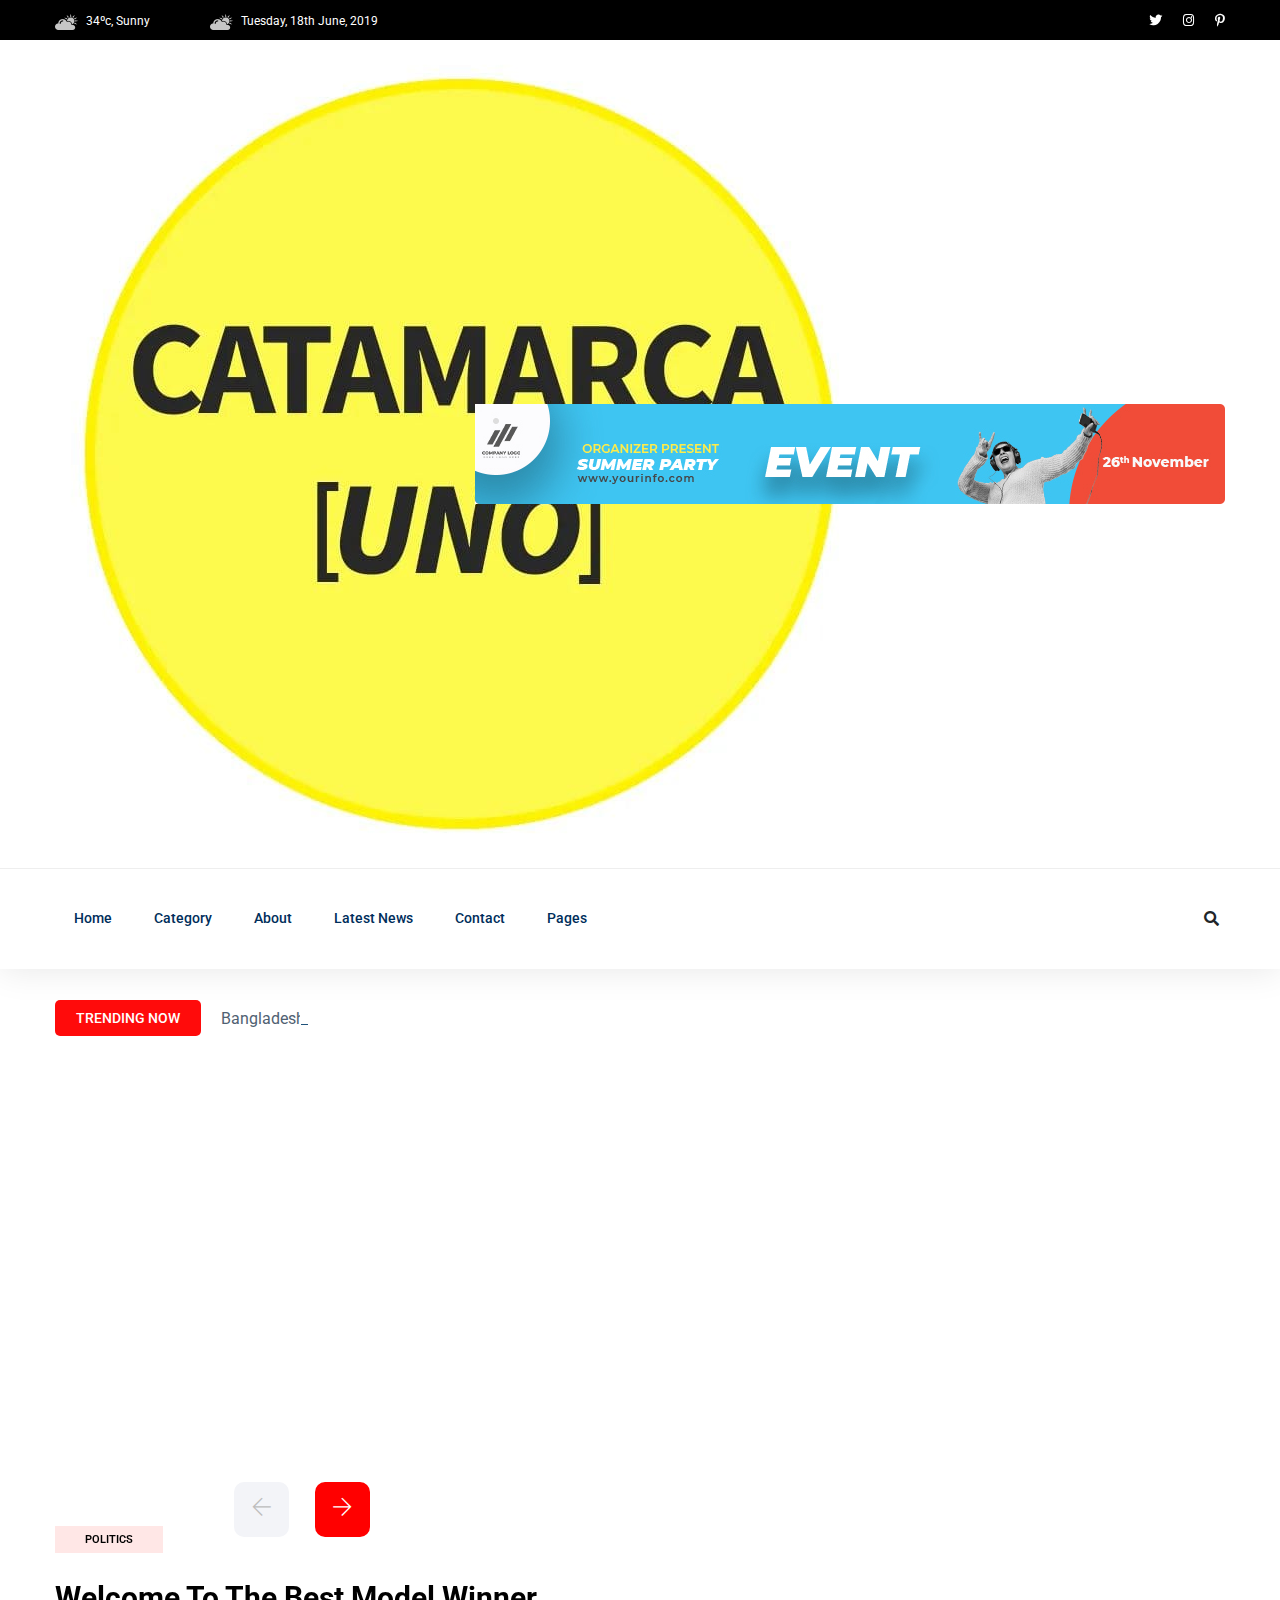
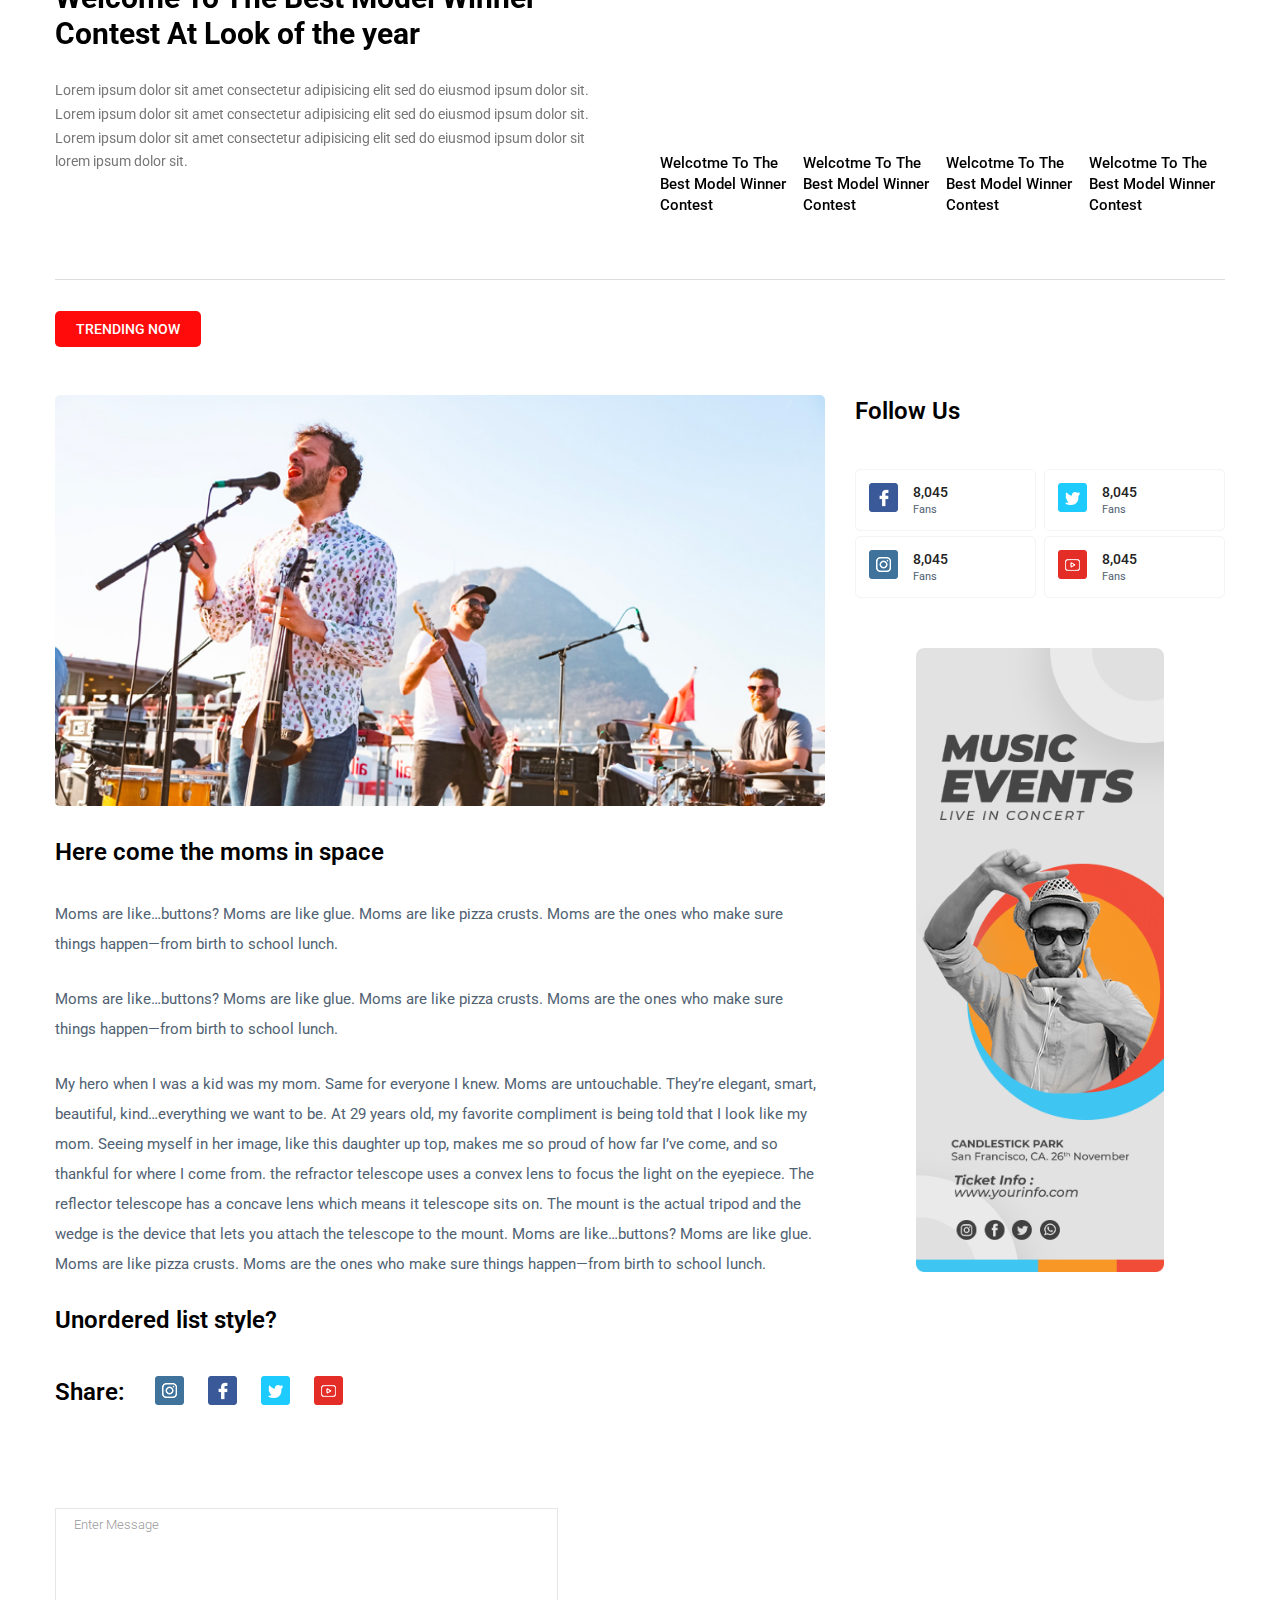
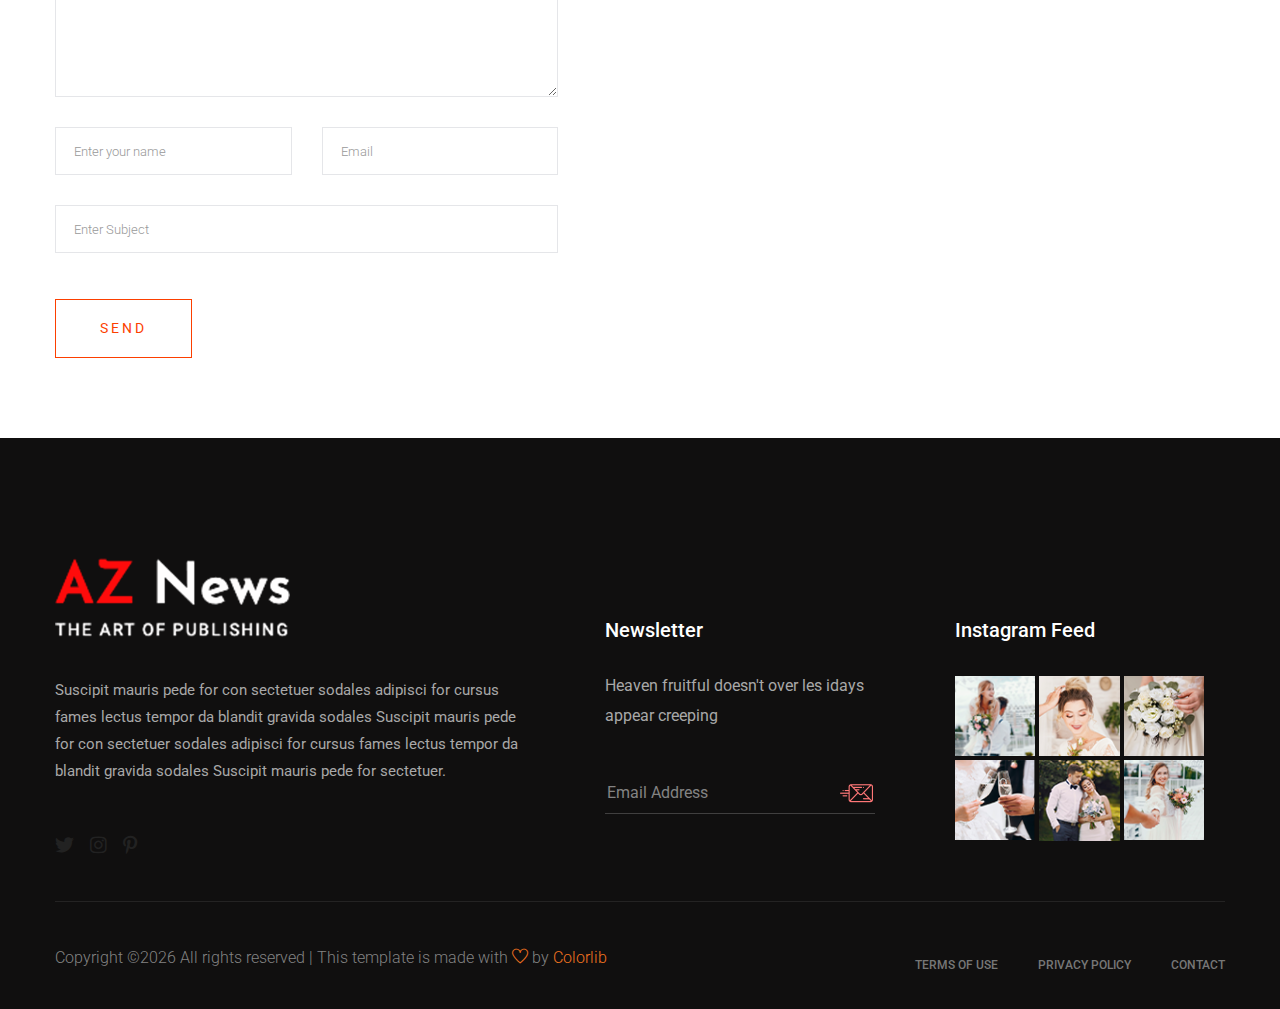
==== commit 456ee650: "agrego admin" ====
--- a/latest_news.html
+++ b/latest_news.html
@@ -65,7 +65,7 @@
                             <!-- Logo -->
                             <div class="col-xl-3 col-lg-3 col-md-3">
                                 <div class="logo">
-                                    <a href="index.html"><img src="assets/img/logo/logo.png" alt=""></a>
+                                    <a href="index.html"><img src="assets/logo.jpg" alt=""></a>
                                 </div>
                             </div>
                             <div class="col-xl-9 col-lg-9 col-md-9">
@@ -82,7 +82,7 @@
                             <div class="col-xl-10 col-lg-10 col-md-12 header-flex">
                                 <!-- sticky -->
                                     <div class="sticky-logo">
-                                        <a href="index.html"><img src="assets/img/logo/logo.png" alt=""></a>
+                                        <a href="index.html"><img src="assets/logo.jpg" alt="" style="max-height: 100px;"></a>
                                     </div>
                                 <!-- Main-menu -->
                                 <div class="main-menu d-none d-md-block">
